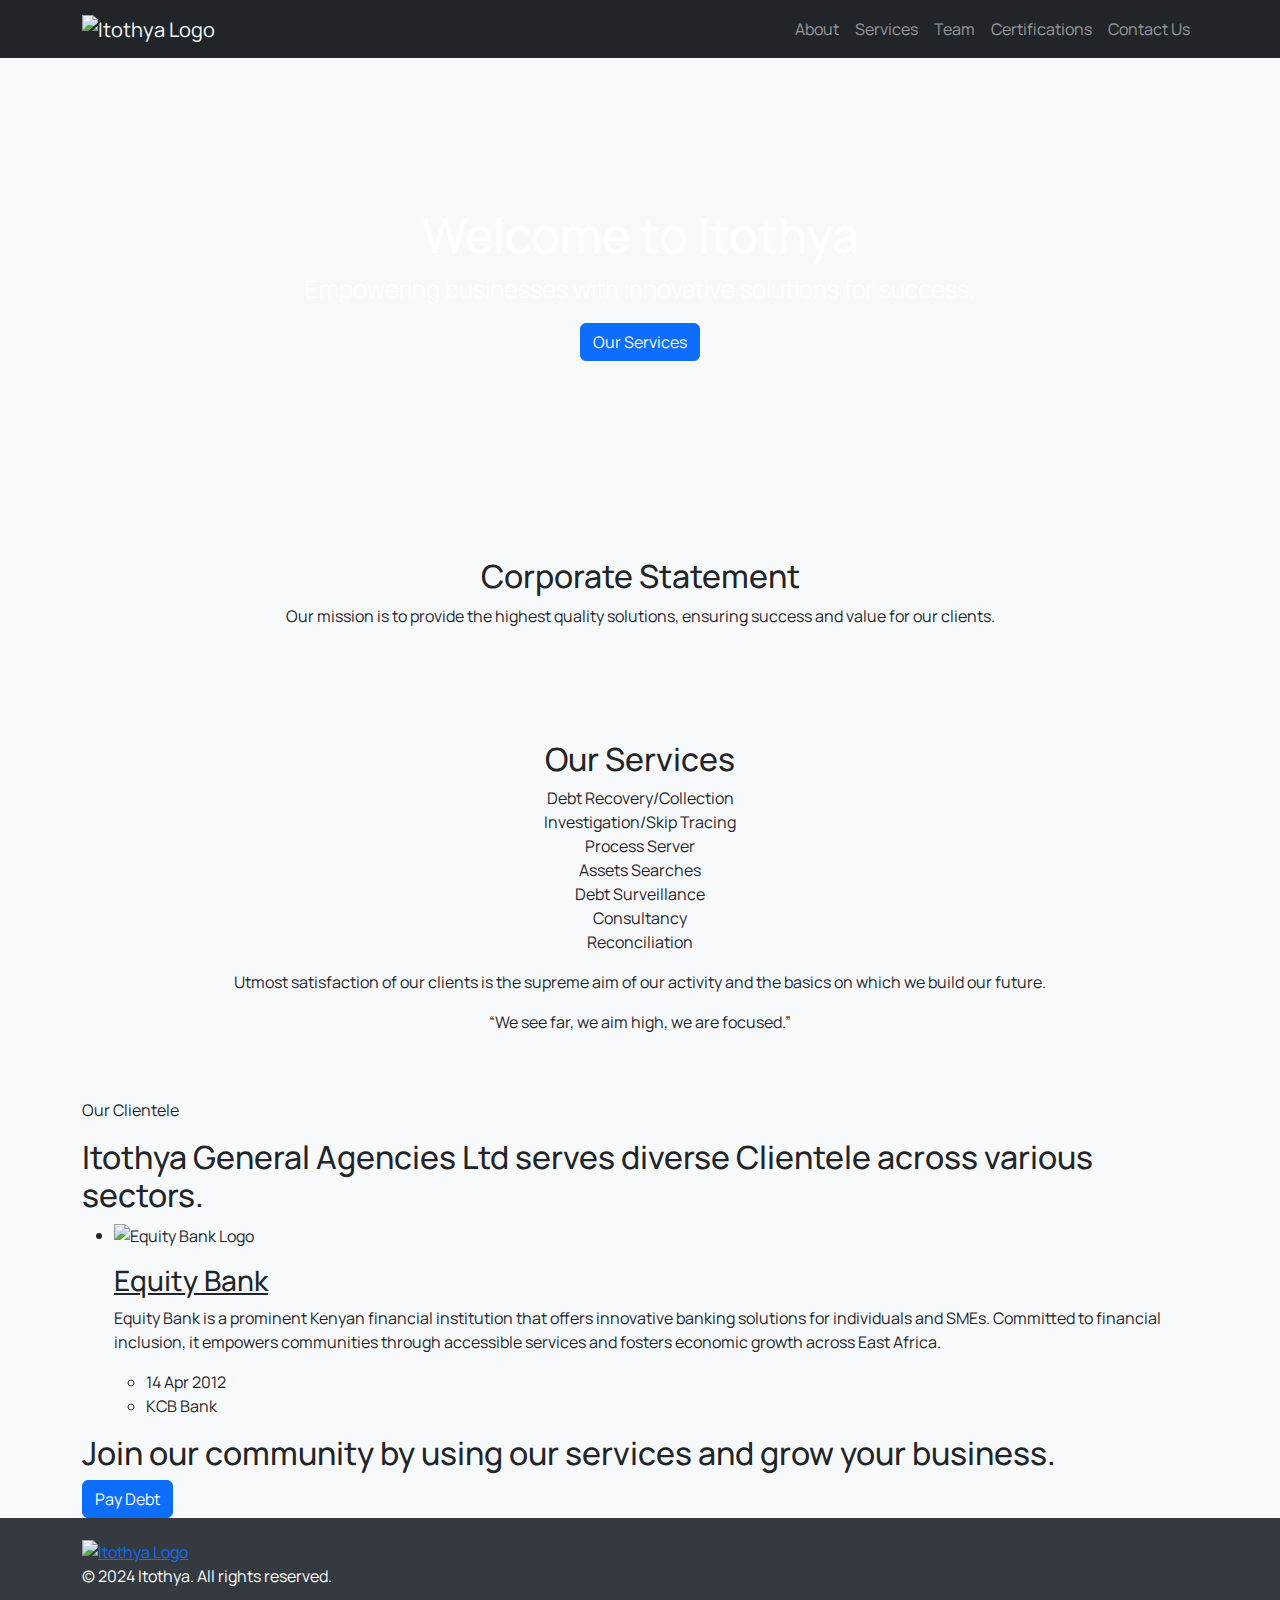
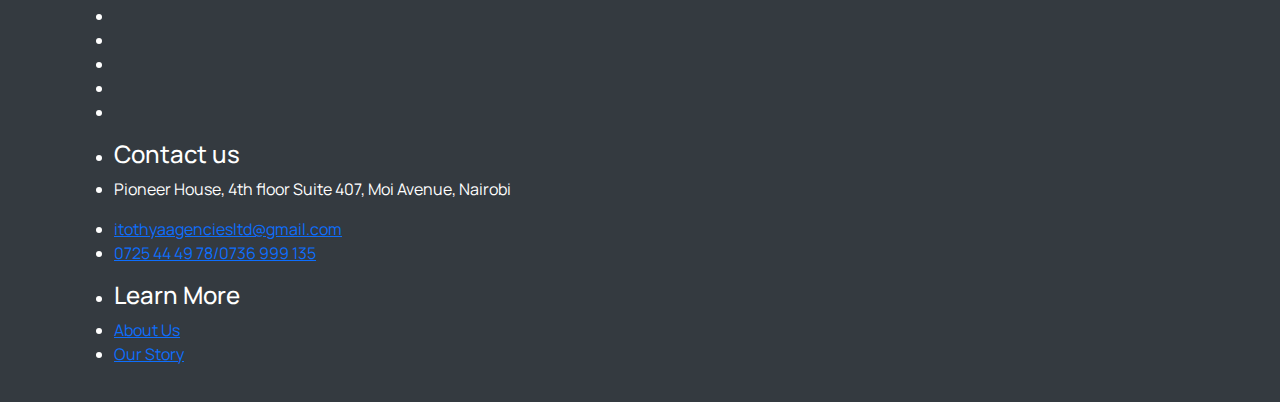
==== src/index.html @ 4e0463bd "adds js and css" ====
<!DOCTYPE html>
<html lang="en">
<head>
  <meta charset="UTF-8">
  <meta name="viewport" content="width=device-width, initial-scale=1.0">
  <title>ITOTHYA - Home</title>
  <link href="https://cdn.jsdelivr.net/npm/bootstrap@5.3.0-alpha1/dist/css/bootstrap.min.css" rel="stylesheet">
  <link rel="icon" href="./assets/Itothyalogo.png"> <!-- Corrected the icon reference -->
  
  <link rel="preconnect" href="https://fonts.googleapis.com">
  <link rel="preconnect" href="https://fonts.gstatic.com" crossorigin>
  <link href="https://fonts.googleapis.com/css2?family=Manrope:wght@500;700&display=swap" rel="stylesheet">
  <link rel="stylesheet" href="style.css">
  
</head>
<body>
  
  <!-- Navigation -->
  <nav class="navbar navbar-expand-lg navbar-dark bg-dark">
    <div class="container">
      <a class="navbar-brand" href="index.html">
        <img src="./assets/Itothyalogo.png" width="150" height="50" alt="Itothya Logo"> <!-- Adjust the logo size -->
      </a>
      <button class="navbar-toggler" type="button" data-bs-toggle="collapse" data-bs-target="#navbarNav" aria-controls="navbarNav" aria-expanded="false" aria-label="Toggle navigation">
        <span class="navbar-toggler-icon"></span>
      </button>
      <div class="collapse navbar-collapse" id="navbarNav">
        <ul class="navbar-nav ms-auto">
          <li class="nav-item"><a class="nav-link" href="about.html">About</a></li>
          <li class="nav-item"><a class="nav-link" href="services.html">Services</a></li>
          <li class="nav-item"><a class="nav-link" href="team.html">Team</a></li>
          <li class="nav-item"><a class="nav-link" href="certifications.html">Certifications</a></li>
          <li class="nav-item"><a class="nav-link" href="contact.html">Contact Us</a></li>
        </ul>
      </div>
    </div>
  </nav>

  <!-- Hero Section -->
  <section class="hero text-center">
    <div class="container py-5">
      <h1>Welcome to Itothya</h1>
      <p class="lead">Empowering businesses with innovative solutions for success.</p>
      <a href="services.html" class="btn btn-primary">Our Services</a>
    </div>
  </section>
  
  <!-- Corporate Statement Section -->
  <section class="corporate-statement py-5 text-center">
    <div class="container">
      <h2>Corporate Statement</h2>
      <p>Our mission is to provide the highest quality solutions, ensuring success and value for our clients.</p>
    </div>
  </section>

  <!-- Services Section -->
  <section class="services py-5">
    <div class="container text-center">
      <h2>Our Services</h2>
      <ul class="list-unstyled">
        <li>Debt Recovery/Collection</li>
        <li>Investigation/Skip Tracing</li>
        <li>Process Server</li>
        <li>Assets Searches</li>
        <li>Debt Surveillance</li>
        <li>Consultancy</li>
        <li>Reconciliation</li>
      </ul>
      <p class="motto">Utmost satisfaction of our clients is the supreme aim of our activity and the basics on which we build our future.</p>
      <p class="quote">“We see far, we aim high, we are focused.”</p>
    </div>
  </section>

  <!-- Clientele Section -->
  <section class="section project" aria-labelledby="project-label">
    <div class="container">
      <p class="section-subtitle" id="project-label">Our Clientele</p>
      <h2 class="h2 section-title">
        Itothya General Agencies Ltd serves diverse Clientele across various sectors.
      </h2>
      <ul class="grid-list">
        <!-- Repeated client card structure for each client -->
        <li>
          <div class="project-card">
            <figure class="card-banner img-holder" style="--width: 560; --height: 350;">
              <img src="./assets/equity.png" width="560" height="350" loading="lazy"
                alt="Equity Bank Logo" class="img-cover">
            </figure>
            <div class="card-content">
              <h3 class="h3">
                <a href="#" class="card-title">Equity Bank</a>
              </h3>
              <p class="card-text">
                Equity Bank is a prominent Kenyan financial institution that offers innovative banking solutions for individuals and SMEs. Committed to financial inclusion, it empowers communities through accessible services and fosters economic growth across East Africa.
              </p>
              <ul class="card-meta-list">
                <li class="card-meta-item">
                  <ion-icon name="calendar-outline" aria-hidden="true"></ion-icon>
                  <time class="meta-text" datetime="2012-04-14">14 Apr 2012</time>
                </li>
                <li class="card-meta-item">
                  <ion-icon name="document-text-outline" aria-hidden="true"></ion-icon>
                  <span class="meta-text">KCB Bank</span>
                </li>
              </ul>
            </div>
          </div>
        </li>
        <!-- Repeat similar structure for KCB Bank and JamiiBora -->
      </ul>
    </div>
  </section>

  <!-- Call to Action Section -->
  <section class="cta" aria-label="call to action">
    <div class="container">
      <h2 class="h2 section-title">
        Join our community by using our services and grow your business.
      </h2>
      <a href="#" class="btn btn-primary">Pay Debt</a>
    </div>
  </section>

  <!-- Footer -->
  <footer class="footer">
    <div class="container grid-list">
      <div class="footer-brand">
        <a href="#" class="logo">
          <img src="./assets/Itothyalogo.png" width="150" height="50" alt="Itothya Logo">
        </a>
        <p class="footer-text">
          &copy; 2024 Itothya. All rights reserved.
        </p>
        <ul class="social-list">
          <li><a href="#" class="social-link"><ion-icon name="logo-facebook"></ion-icon></a></li>
          <li><a href="#" class="social-link"><ion-icon name="logo-twitter"></ion-icon></a></li>
          <li><a href="#" class="social-link"><ion-icon name="logo-dribbble"></ion-icon></a></li>
          <li><a href="#" class="social-link"><ion-icon name="logo-instagram"></ion-icon></a></li>
          <li><a href="#" class="social-link"><ion-icon name="logo-youtube"></ion-icon></a></li>
        </ul>
      </div>
      <ul class="footer-list">
        <li><p class="h4 footer-list-title">Contact us</p></li>
        <li><address class="footer-text">Pioneer House, 4th floor Suite 407, Moi Avenue, Nairobi</address></li>
        <li><a href="mailto:itothyaagenciesltd@gmail.com" class="footer-link">itothyaagenciesltd@gmail.com</a></li>
        <li><a href="tel:0725 44 49 78/0736 999 135" class="footer-link">0725 44 49 78/0736 999 135</a></li>
      </ul>
      <ul class="footer-list">
        <li><p class="h4 footer-list-title">Learn More</p></li>
        <li><a href="#" class="footer-link">About Us</a></li>
        <li><a href="#" class="footer-link">Our Story</a
---- src/style.css ----
/* Inline styles for demonstration. You can move these to your style.css */
    body {
      font-family: 'Manrope', sans-serif;
      background-color: #f8f9fa;
    }
    .hero {
      background-image: url('./assets/Debt-Collections.jpg'); /* Ensure the image path is correct */
      background-size: cover;
      background-position: center;
      color: #ffffff;
      padding: 100px 0; /* Increased padding for better visibility */
    }
    .hero h1 {
      font-size: 3rem; /* Increase the font size for the hero heading */
    }
    .hero p {
      font-size: 1.5rem; /* Increase the font size for the hero text */
    }
    .footer {
      background-color: #343a40;
      color: #ffffff;
      padding: 20px 0;
    }
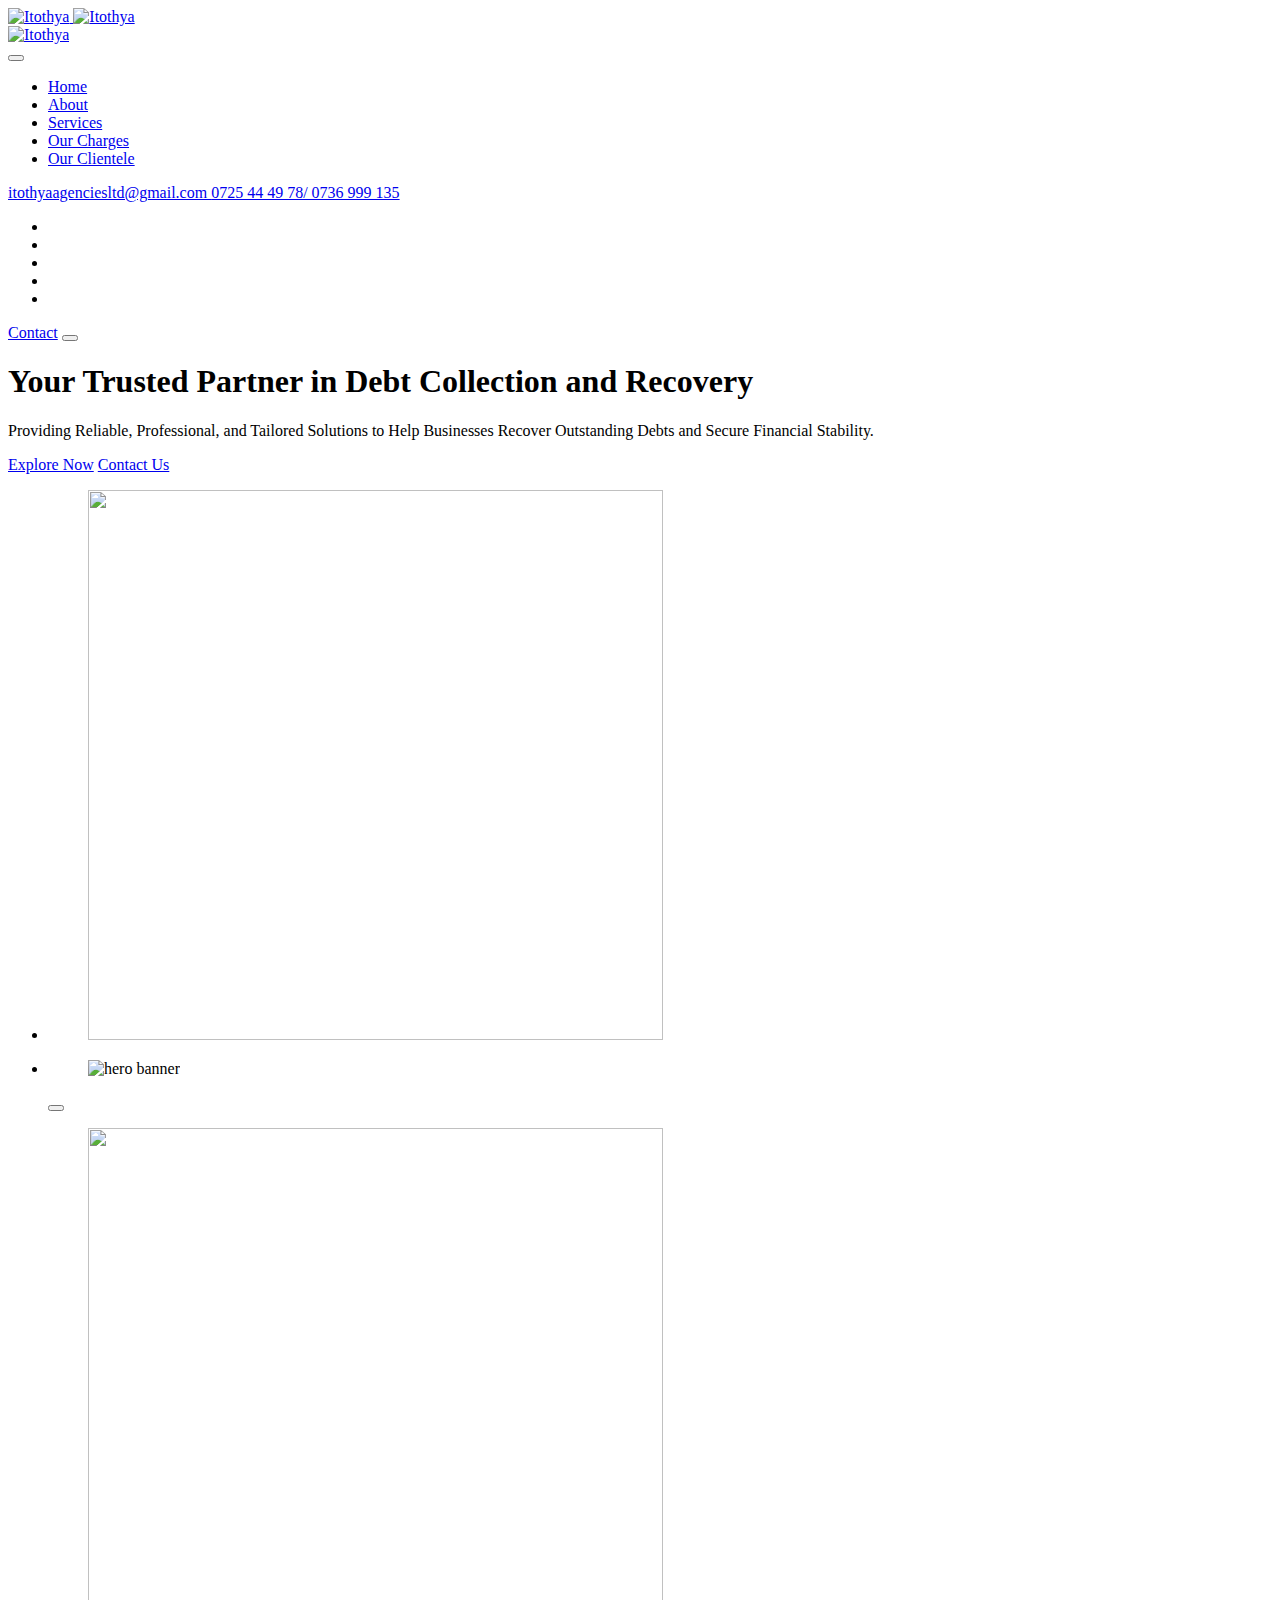
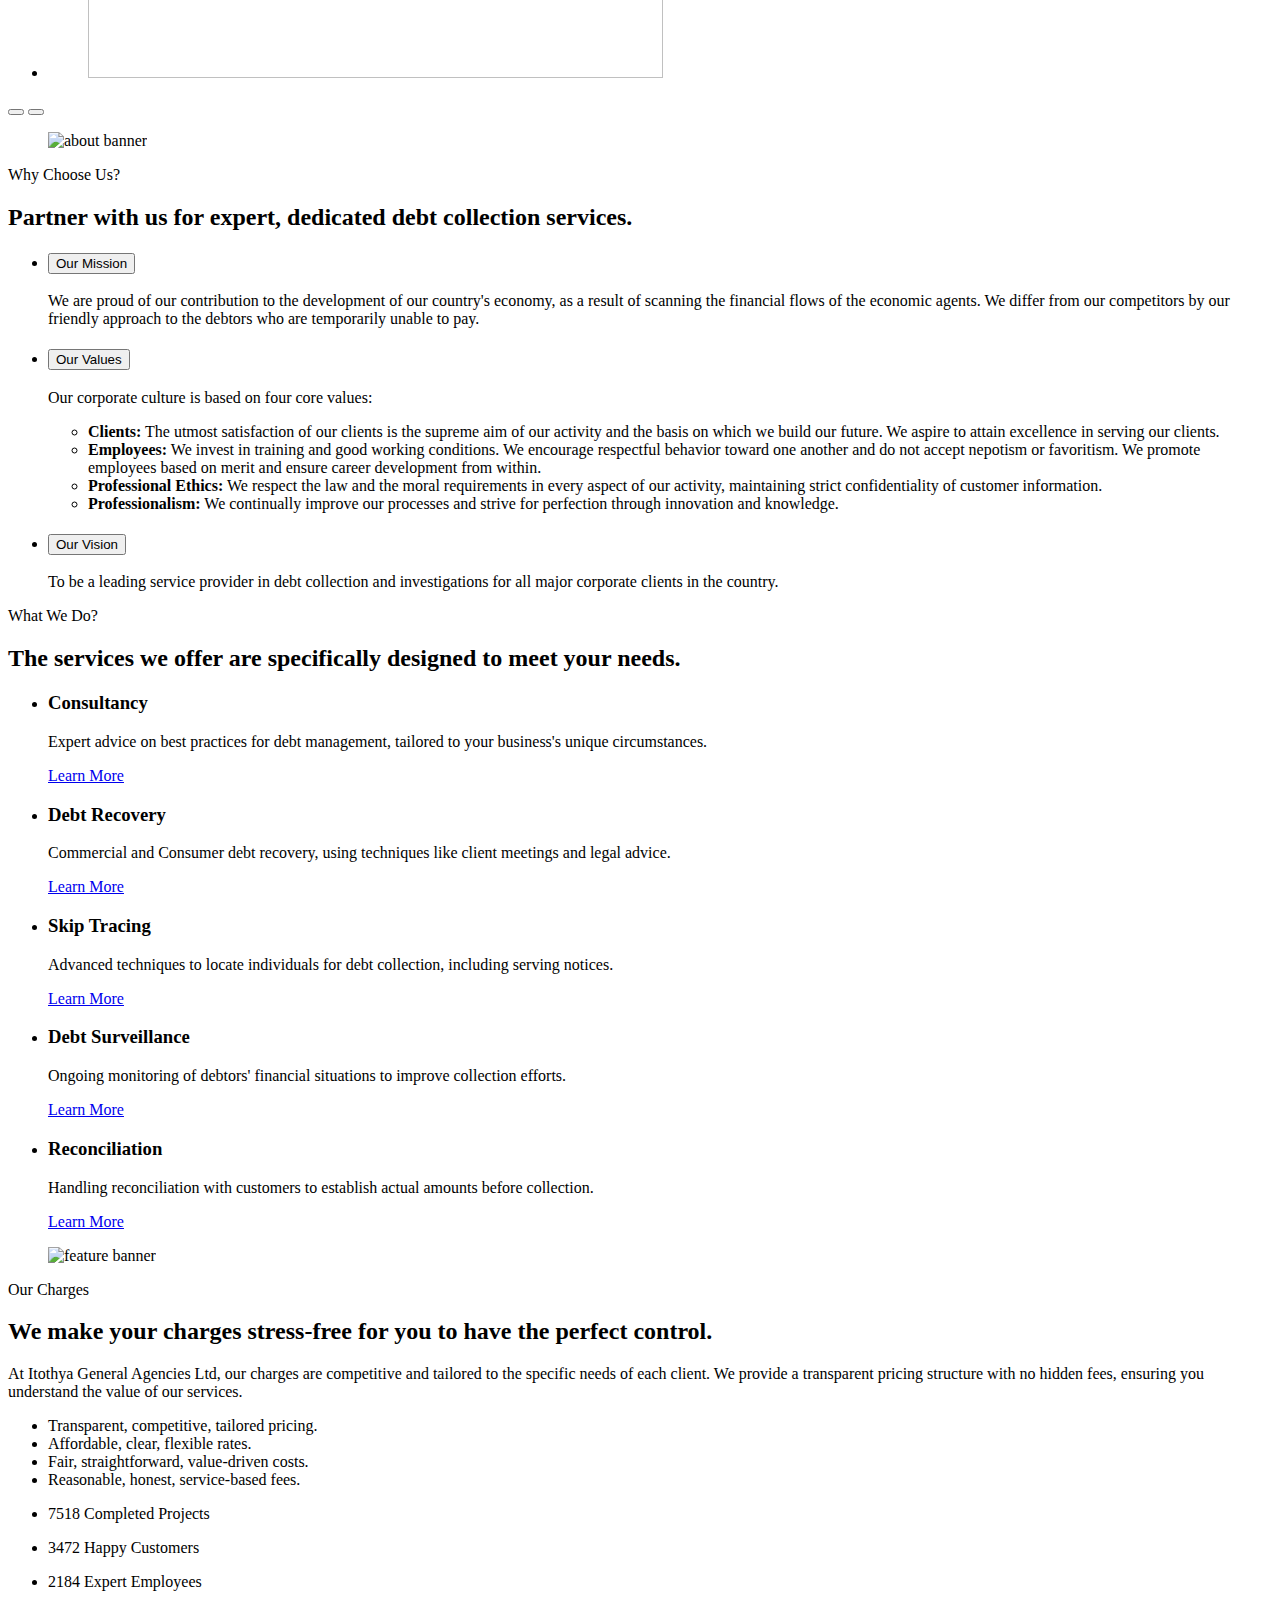
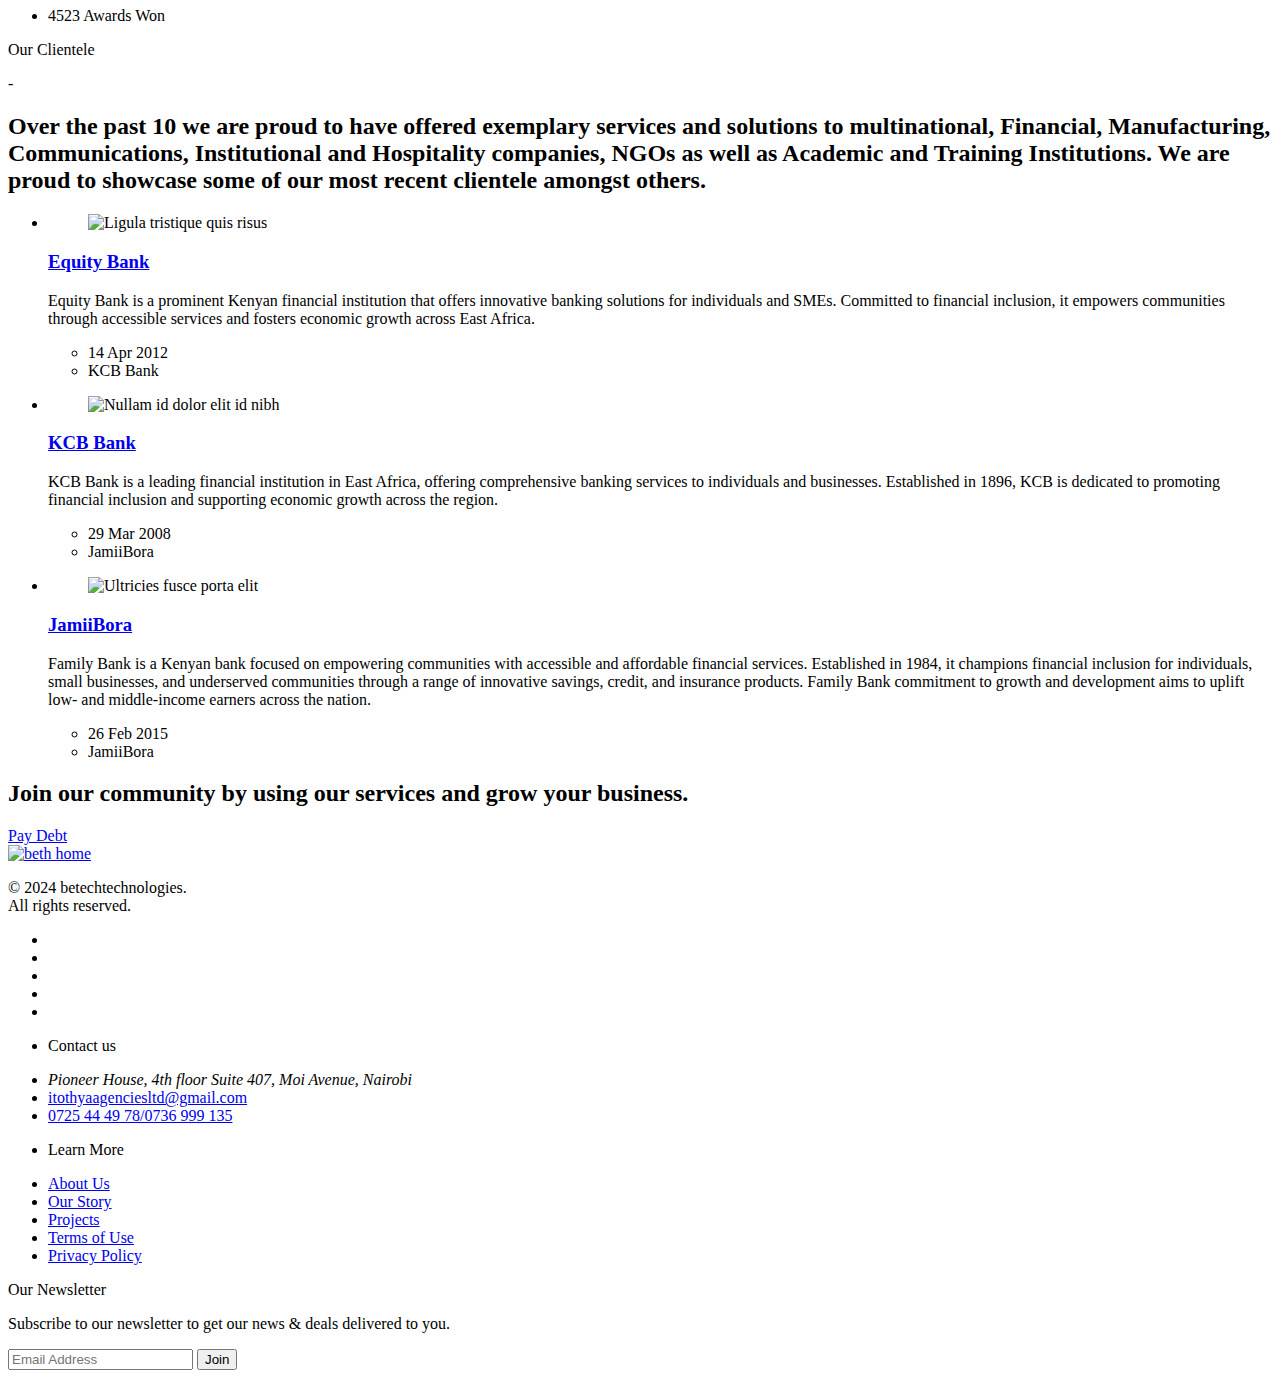
==== commit 777b0ed9: "renames html file" ====
--- a/src/index.html
+++ b/src/index.html
@@ -1,151 +1,847 @@
 <!DOCTYPE html>
 <html lang="en">
+
 <head>
   <meta charset="UTF-8">
+  <meta http-equiv="X-UA-Compatible" content="IE=edge">
   <meta name="viewport" content="width=device-width, initial-scale=1.0">
-  <title>ITOTHYA - Home</title>
-  <link href="https://cdn.jsdelivr.net/npm/bootstrap@5.3.0-alpha1/dist/css/bootstrap.min.css" rel="stylesheet">
-  <link rel="icon" href="./assets/Itothyalogo.png"> <!-- Corrected the icon reference -->
-  
+
+  <!-- 
+    - primary meta tags
+  -->
+  <title>ITOTHYA</title>
+  <meta name="title" content="Itothya Company">
+  <meta name="description" content="This is a Debt Agency html template made by  betechtechnologies">
+
+  <!-- 
+    - favicon
+  -->
+  <link rel="Company-icon" href="./assets/Itothyalogo (4).png" type="image/png">
+
+  <!-- 
+    - google font link
+  -->
   <link rel="preconnect" href="https://fonts.googleapis.com">
   <link rel="preconnect" href="https://fonts.gstatic.com" crossorigin>
   <link href="https://fonts.googleapis.com/css2?family=Manrope:wght@500;700&display=swap" rel="stylesheet">
-  <link rel="stylesheet" href="style.css">
-  
+
+  <!-- 
+    - custom css link
+  -->
+  <link rel="stylesheet" href="src/styles.css">
+  <!-- 
+    - preload images
+  -->
+  <!-- Preload your own images -->
+<link rel="preload" as="image" href="assets/home-1.webp">
+<link rel="preload" as="image" href="assets/Itothyalogo (4).png">
+<link rel="preload" as="image" href="assets/Debt-Collections.jpg">
+
+
 </head>
+
 <body>
-  
-  <!-- Navigation -->
-  <nav class="navbar navbar-expand-lg navbar-dark bg-dark">
+
+  <!-- 
+    - #HEADER
+  -->
+
+  <header class="header" data-header>
     <div class="container">
-      <a class="navbar-brand" href="index.html">
-        <img src="./assets/Itothyalogo.png" width="150" height="50" alt="Itothya Logo"> <!-- Adjust the logo size -->
-      </a>
-      <button class="navbar-toggler" type="button" data-bs-toggle="collapse" data-bs-target="#navbarNav" aria-controls="navbarNav" aria-expanded="false" aria-label="Toggle navigation">
-        <span class="navbar-toggler-icon"></span>
+
+        <a href="#" class="logo">
+            <img src="assets/Itothyalogo (4).png" width="274" height="224" alt="Itothya" class="logo-light">
+            <img src="assets/Itothyalogo (4).png" width="274" height="224" alt="Itothya" class="logo-dark">
+          </a>
+          
+          <nav class="navbar" data-navbar>
+            <div class="navbar-top">
+              <a href="#" class="logo">
+                <img src="assets/Itothyalogo (4).png" width="74" height="24" alt="Itothya">
+              </a>
+            </div>
+          </nav>
+          
+
+          <button class="nav-close-btn" aria-label="close menu" data-nav-toggler>
+            <ion-icon name="close-outline" aria-hidden="true"></ion-icon>
+          </button>
+        </div>
+
+        <ul class="navbar-list">
+
+          <li>
+            <a href="#" class="navbar-link">Home</a>
+          </li>
+          <li>
+            <a href="#" class="navbar-link">About</a>
+          </li>
+
+          <li>
+            <a href="#" class="navbar-link">Services</a>
+          </li>
+
+          <li>
+            <a href="#" class="navbar-link">Our Charges</a>
+          </li>
+          <li>
+            <a href="#" class="navbar-link">Our Clientele</a>
+          </li>
+
+        </ul>
+
+        <div class="wrapper">
+          <a href="mailto:itothyaagenciesltd@gmail.com " class="contact-link"> itothyaagenciesltd@gmail.com </a>
+
+          <a href="0725 44 49 78, 0736 999 135  " class="contact-link">0725 44 49 78/ 0736 999 135 </a>
+        </div>
+
+        <ul class="social-list">
+
+          <li>
+            <a href="#" class="social-link">
+              <ion-icon name="logo-twitter"></ion-icon>
+            </a>
+          </li>
+
+          <li>
+            <a href="#" class="social-link">
+              <ion-icon name="logo-facebook"></ion-icon>
+            </a>
+          </li>
+
+          <li>
+            <a href="#" class="social-link">
+              <ion-icon name="logo-dribbble"></ion-icon>
+            </a>
+          </li>
+
+          <li>
+            <a href="#" class="social-link">
+              <ion-icon name="logo-instagram"></ion-icon>
+            </a>
+          </li>
+
+          <li>
+            <a href="#" class="social-link">
+              <ion-icon name="logo-youtube"></ion-icon>
+            </a>
+          </li>
+
+        </ul>
+
+      </nav>
+
+      <a href="#" class="btn btn-primary">Contact</a>
+
+      <button class="nav-open-btn" aria-label="open menu" data-nav-toggler>
+        <ion-icon name="menu-outline" aria-hidden="true"></ion-icon>
       </button>
-      <div class="collapse navbar-collapse" id="navbarNav">
-        <ul class="navbar-nav ms-auto">
-          <li class="nav-item"><a class="nav-link" href="about.html">About</a></li>
-          <li class="nav-item"><a class="nav-link" href="services.html">Services</a></li>
-          <li class="nav-item"><a class="nav-link" href="team.html">Team</a></li>
-          <li class="nav-item"><a class="nav-link" href="certifications.html">Certifications</a></li>
-          <li class="nav-item"><a class="nav-link" href="contact.html">Contact Us</a></li>
-        </ul>
-      </div>
+
+      <div class="overlay" data-nav-toggler data-overlay></div>
+
     </div>
-  </nav>
-
-  <!-- Hero Section -->
-  <section class="hero text-center">
-    <div class="container py-5">
-      <h1>Welcome to Itothya</h1>
-      <p class="lead">Empowering businesses with innovative solutions for success.</p>
-      <a href="services.html" class="btn btn-primary">Our Services</a>
-    </div>
-  </section>
-  
-  <!-- Corporate Statement Section -->
-  <section class="corporate-statement py-5 text-center">
-    <div class="container">
-      <h2>Corporate Statement</h2>
-      <p>Our mission is to provide the highest quality solutions, ensuring success and value for our clients.</p>
-    </div>
-  </section>
-
-  <!-- Services Section -->
-  <section class="services py-5">
-    <div class="container text-center">
-      <h2>Our Services</h2>
-      <ul class="list-unstyled">
-        <li>Debt Recovery/Collection</li>
-        <li>Investigation/Skip Tracing</li>
-        <li>Process Server</li>
-        <li>Assets Searches</li>
-        <li>Debt Surveillance</li>
-        <li>Consultancy</li>
-        <li>Reconciliation</li>
-      </ul>
-      <p class="motto">Utmost satisfaction of our clients is the supreme aim of our activity and the basics on which we build our future.</p>
-      <p class="quote">“We see far, we aim high, we are focused.”</p>
-    </div>
-  </section>
-
-  <!-- Clientele Section -->
-  <section class="section project" aria-labelledby="project-label">
-    <div class="container">
-      <p class="section-subtitle" id="project-label">Our Clientele</p>
-      <h2 class="h2 section-title">
-        Itothya General Agencies Ltd serves diverse Clientele across various sectors.
-      </h2>
-      <ul class="grid-list">
-        <!-- Repeated client card structure for each client -->
-        <li>
-          <div class="project-card">
-            <figure class="card-banner img-holder" style="--width: 560; --height: 350;">
-              <img src="./assets/equity.png" width="560" height="350" loading="lazy"
-                alt="Equity Bank Logo" class="img-cover">
-            </figure>
-            <div class="card-content">
-              <h3 class="h3">
-                <a href="#" class="card-title">Equity Bank</a>
-              </h3>
-              <p class="card-text">
-                Equity Bank is a prominent Kenyan financial institution that offers innovative banking solutions for individuals and SMEs. Committed to financial inclusion, it empowers communities through accessible services and fosters economic growth across East Africa.
-              </p>
-              <ul class="card-meta-list">
-                <li class="card-meta-item">
-                  <ion-icon name="calendar-outline" aria-hidden="true"></ion-icon>
-                  <time class="meta-text" datetime="2012-04-14">14 Apr 2012</time>
+  </header>
+
+
+
+
+
+  <main>
+    <article>
+
+      <!-- 
+        - #HERO
+      -->
+
+      <section class="section hero has-bg-image" aria-label="home"
+        style="background-image: url('./Assests/background.jpeg')">
+        <div class="container">
+
+          <div class="hero-content">
+
+            <h1 class="h1 hero-title">Your Trusted Partner in Debt Collection and Recovery</h1>
+
+            <p class="hero-text">
+              Providing Reliable, Professional, and Tailored Solutions to Help Businesses Recover Outstanding
+               Debts and Secure Financial Stability.
+
+            </p>
+
+            <div class="btn-wrapper">
+
+              <a href="#" class="btn btn-primary">Explore Now</a>
+
+              <a href="#" class="btn btn-outline">Contact Us</a>
+
+            </div>
+
+          </div>
+
+          <div class="hero-slider" data-slider>
+
+            <div class="slider-inner">
+              <ul class="slider-container" data-slider-container>
+
+                <li class="slider-item">
+
+                  <figure class="img-holder" style="--width: 575; --height: 550;">
+                    <img src="assets/Itothyalogo (4).png" width="575" height="550" alt="" class="img-cover">
+                  </figure>
+
                 </li>
-                <li class="card-meta-item">
-                  <ion-icon name="document-text-outline" aria-hidden="true"></ion-icon>
-                  <span class="meta-text">KCB Bank</span>
+
+                <li class="slider-item">
+
+                  <div class="hero-card">
+                    <figure class="img-holder" style="--width: 575; --height: 550;">
+                      <img src="assets/DEBT-COLL-SOLUTION-300x94.jpg" width="575" height="550" alt="hero banner"
+                        class="img-cover">
+                    </figure>
+
+                    <button class="play-btn" aria-label="play adex intro">
+                      <ion-icon name="play" aria-hidden="true"></ion-icon>
+                    </button>
+                  </div>
+
                 </li>
+
+                <li class="slider-item">
+
+                  <figure class="img-holder" style="--width: 575; --height: 550;">
+                    <img src="assets/Debt-Collections.jpg" width="575" height="550" alt="" class="img-cover">
+                  </figure>
+
+                </li>
+
               </ul>
             </div>
+
+            <button class="slider-btn prev" aria-label="slide to previous" data-slider-prev>
+              <ion-icon name="arrow-back"></ion-icon>
+            </button>
+
+            <button class="slider-btn next" aria-label="slide to next" data-slider-next>
+              <ion-icon name="arrow-forward"></ion-icon>
+            </button>
+
           </div>
-        </li>
-        <!-- Repeat similar structure for KCB Bank and JamiiBora -->
+
+        </div>
+      </section>
+
+      <!-- 
+        - #ABOUT
+      -->
+
+      <section class="about" aria-labelledby="about-label">
+        <div class="container">
+
+          <figure class="about-banner">
+            <img src="assets/Debt-Collections.jpg" width="800" height="580" loading="lazy" alt="about banner"
+              class="w-100">
+          </figure>
+
+          <div class="about-content">
+
+            <p class="section-subtitle" id="about-label">Why Choose Us?</p>
+
+            <h2 class="h2 section-title">
+              Partner with us for expert, dedicated debt collection services.
+            </h2>
+    
+            <ul>
+    
+              <li class="about-item">
+                <div class="accordion-card expanded" data-accordion>
+    
+                  <h3 class="card-title">
+                    <button class="accordion-btn" data-accordion-btn>
+                      <ion-icon name="chevron-down-outline" aria-hidden="true" class="down"></ion-icon>
+                      <span class="span h5">Our Mission</span>
+                    </button>
+                  </h3>
+    
+                  <p class="accordion-content">
+                    We are proud of our contribution to the development of our country's economy, as a result of scanning the financial flows of the economic agents. We differ from our competitors by our friendly approach to the debtors who are temporarily unable to pay.
+                  </p>
+                </div>
+              </li>
+    
+              <li class="about-item">
+                <div class="accordion-card" data-accordion>
+    
+                  <h3 class="card-title">
+                    <button class="accordion-btn" data-accordion-btn>
+                      <ion-icon name="chevron-down-outline" aria-hidden="true" class="down"></ion-icon>
+                      <span class="span h5">Our Values</span>
+                    </button>
+                  </h3>
+    
+                  <p class="accordion-content">
+                    Our corporate culture is based on four core values: 
+                    <ul>
+                      <li><strong>Clients:</strong> The utmost satisfaction of our clients is the supreme aim of our activity and the basis on which we build our future. We aspire to attain excellence in serving our clients.</li>
+                      <li><strong>Employees:</strong> We invest in training and good working conditions. We encourage respectful behavior toward one another and do not accept nepotism or favoritism. We promote employees based on merit and ensure career development from within.</li>
+                      <li><strong>Professional Ethics:</strong> We respect the law and the moral requirements in every aspect of our activity, maintaining strict confidentiality of customer information.</li>
+                      <li><strong>Professionalism:</strong> We continually improve our processes and strive for perfection through innovation and knowledge.</li>
+                    </ul>
+                  </p>
+                </div>
+              </li>
+    
+              <li class="about-item">
+                <div class="accordion-card" data-accordion>
+    
+                  <h3 class="card-title">
+                    <button class="accordion-btn" data-accordion-btn>
+                      <ion-icon name="chevron-down-outline" aria-hidden="true" class="down"></ion-icon>
+                      <span class="span h5">Our Vision</span>
+                    </button>
+                  </h3>
+    
+                  <p class="accordion-content">
+                    To be a leading service provider in debt collection and investigations for all major corporate clients in the country.
+                  </p>
+    
+                </div>
+              </li>
+    
+            </ul>
+    
+          </div>
+
+        </div>
+      </section>
+
+
+
+      <!-- Services Section -->
+  <section class="section service" aria-labelledby="service-label" style="background-image: url('./assets/background.jpg'); background-size: cover; background-position: center;">
+    <div class="container text-light py-5">
+      <p class="section-subtitle" id="service-label">What We Do?</p>
+      <h2 class="h2 section-title">The services we offer are specifically designed to meet your needs.</h2>
+      <ul class="grid-list row">
+
+        <li class="col-md-4 mb-4">
+          <div class="service-card">
+            <div class="card-icon">
+              <ion-icon name="call-outline" aria-hidden="true"></ion-icon>
+            </div>
+            <h3 class="h4 card-title">Consultancy</h3>
+            <p class="card-text">Expert advice on best practices for debt management, tailored to your business's unique circumstances.</p>
+            <a href="#" class="btn-text">Learn More <ion-icon name="arrow-forward-outline" aria-hidden="true"></ion-icon></a>
+          </div>
+        </li>
+
+        <li class="col-md-4 mb-4">
+          <div class="service-card">
+            <div class="card-icon">
+              <ion-icon name="shield-checkmark-outline" aria-hidden="true"></ion-icon>
+            </div>
+            <h3 class="h4 card-title">Debt Recovery</h3>
+            <p class="card-text">Commercial and Consumer debt recovery, using techniques like client meetings and legal advice.</p>
+            <a href="#" class="btn-text">Learn More <ion-icon name="arrow-forward-outline" aria-hidden="true"></ion-icon></a>
+          </div>
+        </li>
+
+        <li class="col-md-4 mb-4">
+          <div class="service-card">
+            <div class="card-icon">
+              <ion-icon name="cloud-download-outline" aria-hidden="true"></ion-icon>
+            </div>
+            <h3 class="h4 card-title">Skip Tracing</h3>
+            <p class="card-text">Advanced techniques to locate individuals for debt collection, including serving notices.</p>
+            <a href="#" class="btn-text">Learn More <ion-icon name="arrow-forward-outline" aria-hidden="true"></ion-icon></a>
+          </div>
+        </li>
+
+        <li class="col-md-4 mb-4">
+          <div class="service-card">
+            <div class="card-icon">
+              <ion-icon name="pie-chart-outline" aria-hidden="true"></ion-icon>
+            </div>
+            <h3 class="h4 card-title">Debt Surveillance</h3>
+            <p class="card-text">Ongoing monitoring of debtors' financial situations to improve collection efforts.</p>
+            <a href="#" class="btn-text">Learn More <ion-icon name="arrow-forward-outline" aria-hidden="true"></ion-icon></a>
+          </div>
+        </li>
+
+        <li class="col-md-4 mb-4">
+          <div class="service-card">
+            <div class="card-icon">
+              <ion-icon name="documents-outline" aria-hidden="true"></ion-icon>
+            </div>
+            <h3 class="h4 card-title">Reconciliation</h3>
+            <p class="card-text">Handling reconciliation with customers to establish actual amounts before collection.</p>
+            <a href="#" class="btn-text">Learn More <ion-icon name="arrow-forward-outline" aria-hidden="true"></ion-icon></a>
+          </div>
+        </li>
       </ul>
     </div>
   </section>
 
-  <!-- Call to Action Section -->
-  <section class="cta" aria-label="call to action">
-    <div class="container">
-      <h2 class="h2 section-title">
-        Join our community by using our services and grow your business.
-      </h2>
-      <a href="#" class="btn btn-primary">Pay Debt</a>
-    </div>
-  </section>
-
-  <!-- Footer -->
+
+
+
+
+     
+
+                  
+
+
+
+
+
+      <!-- 
+        - #Our Charges
+      -->
+
+      <section class="section feature" aria-labelledby="feature-label">
+        <div class="container">
+
+          <figure class="feature-banner">
+            <img src="./save-removebg-preview.png" width="800" height="531" loading="lazy" alt="feature banner"
+              class="w-100">
+          </figure>
+
+          <div class="feature-content">
+
+            <p class="section-subtitle" id="feautre-label">Our Charges</p>
+
+            <h2 class="h2 section-title">
+              We make your charges stress-free for you to have the perfect control.
+            </h2>
+
+            <p class="section-text">
+              At Itothya General Agencies Ltd, our charges are competitive and tailored to the specific needs of each client. 
+              We provide a transparent pricing structure with no hidden fees, ensuring you understand the value of our services.
+    
+            </p>
+
+            <ul class="feature-list">
+
+              <li>
+                <div class="feature-card">
+
+                  <div class="card-icon">
+                    <ion-icon name="checkmark" aria-hidden="true"></ion-icon>
+                  </div>
+
+                  <span class="span">
+                    Transparent, competitive, tailored pricing.
+                  </span>
+
+                </div>
+              </li>
+
+              <li>
+                <div class="feature-card">
+
+                  <div class="card-icon">
+                    <ion-icon name="checkmark" aria-hidden="true"></ion-icon>
+                  </div>
+
+                  <span class="span">
+                    Affordable, clear, flexible rates.
+                  </span>
+
+                </div>
+              </li>
+
+              <li>
+                <div class="feature-card">
+
+                  <div class="card-icon">
+                    <ion-icon name="checkmark" aria-hidden="true"></ion-icon>
+                  </div>
+
+                  <span class="span">
+                    Fair, straightforward, value-driven costs.
+                  </span>
+
+                </div>
+              </li>
+
+              <li>
+                <div class="feature-card">
+
+                  <div class="card-icon">
+                    <ion-icon name="checkmark" aria-hidden="true"></ion-icon>
+                  </div>
+
+                  <span class="span">
+                    Reasonable, honest, service-based fees.
+                  </span>
+
+                </div>
+              </li>
+
+            </ul>
+
+          </div>
+
+        </div>
+      </section>
+
+
+
+
+
+      <!-- 
+        - #Our debts collection rates
+      -->
+
+      <section class="stats" aria-label="our stats">
+        <div class="container">
+
+            <ul class="stats-card has-bg-image" style="background-image: url('assets/Commission%2BRates%2BDebt%2BAmount%2BCommission%2BRate%2B0%2B-%2B%24500%2B20%25%2B%24501%2B-%2B%242500.jpg')">
+
+            <li>
+              <p class="card-text">
+                <span class="h1">7518</span>
+
+                <spna class="span">Completed Projects</spna>
+              </p>
+            </li>
+
+            <li>
+              <p class="card-text">
+                <span class="h1">3472</span>
+
+                <spna class="span">Happy Customers</spna>
+              </p>
+            </li>
+
+            <li>
+              <p class="card-text">
+                <span class="h1">2184</span>
+
+                <spna class="span">Expert Employees</spna>
+              </p>
+            </li>
+
+            <li>
+              <p class="card-text">
+                <span class="h1">4523</span>
+
+                <spna class="span">Awards Won</spna>
+              </p>
+            </li>
+
+          </ul>
+
+        </div>
+      </section>
+
+
+
+
+
+      <!-- 
+        - #Our Clientele
+      -->
+
+      <section class="section project" aria-labelledby="project-label">
+        <div class="container">
+
+          <p class="section-subtitle" id="project-label">Our Clientele </p>
+-
+          <h2 class="h2 section-title">
+            Over the past 10 we are proud to have offered exemplary services and solutions to multinational, Financial, Manufacturing, Communications, Institutional and Hospitality companies, NGOs as well as Academic and Training Institutions.
+             We are proud to showcase some of our most recent clientele amongst others. 
+          </h2>
+
+          <ul class="grid-list">
+
+            <li>
+              <div class="project-card">
+
+                <figure class="card-banner img-holder" style="--width: 560; --height: 350;">
+                  <img src="assets/531-5313537_equity-bank-kenya-logo-hd-png-download.webp" width="560" height="350" loading="lazy"
+                    alt="Ligula tristique quis risus" class="img-cover">
+                </figure>
+
+                <div class="card-content">
+
+                  <h3 class="h3">
+                    <a href="#" class="card-title">Equity Bank</a>
+                  </h3>
+
+                  <p class="card-text">
+                    Equity Bank is a prominent Kenyan financial institution that offers innovative banking solutions for individuals and SMEs. Committed to financial inclusion, 
+                    it empowers communities through accessible services and fosters economic growth across East Africa.
+                  </p>
+
+                  <ul class="card-meta-list">
+
+                    <li class="card-meta-item">
+                      <ion-icon name="calendar-outline" aria-hidden="true"></ion-icon>
+
+                      <time class="meta-text" datetime="2012-04-14">14 Apr 2012</time>
+                    </li>
+
+                    <li class="card-meta-item">
+                      <ion-icon name="document-text-outline" aria-hidden="true"></ion-icon>
+
+                      <span class="meta-text">KCB Bank</span>
+                    </li>
+
+                  </ul>
+
+                </div>
+
+              </div>
+            </li>
+
+            <li>
+              <div class="project-card">
+
+                <figure class="card-banner img-holder" style="--width: 560; --height: 350;">
+                  <img src="assets/kcb-logo-8039CC3D07-seeklogo.com.webp" width="560" height="350" loading="lazy"
+                    alt="Nullam id dolor elit id nibh" class="img-cover">
+                </figure>
+
+                <div class="card-content">
+
+                  <h3 class="h3">
+                    <a href="#" class="card-title">KCB Bank</a>
+                  </h3>
+
+                  <p class="card-text">
+                    KCB Bank is a leading financial institution in East Africa, offering comprehensive banking services to individuals and businesses.
+                     Established in 1896, KCB is dedicated to promoting financial inclusion and supporting economic growth across the region.
+              
+                  </p>
+
+                  <ul class="card-meta-list">
+
+                    <li class="card-meta-item">
+                      <ion-icon name="calendar-outline" aria-hidden="true"></ion-icon>
+
+                      <time class="meta-text" datetime="2008-03-29">29 Mar 2008</time>
+                    </li>
+
+                    <li class="card-meta-item">
+                      <ion-icon name="document-text-outline" aria-hidden="true"></ion-icon>
+
+                      <span class="meta-text">JamiiBora</span>
+                    </li>
+
+                  </ul>
+
+                </div>
+
+              </div>
+            </li>
+
+            <li>
+              <div class="project-card">
+
+                <figure class="card-banner img-holder" style="--width: 560; --height: 350;">
+                  <img src="assets/family-bank-40-logo.webp" width="560" height="350" loading="lazy"
+                    alt="Ultricies fusce porta elit" class="img-cover">
+                </figure>
+
+                <div class="card-content">
+
+                  <h3 class="h3">
+                    <a href="#" class="card-title">JamiiBora</a>
+                  </h3>
+
+                  <p class="card-text">
+                    Family Bank is a Kenyan bank focused on empowering communities with accessible and affordable financial services. Established in 1984, it champions financial inclusion for individuals, small businesses, and underserved communities through a range of innovative savings, credit, and insurance products. Family Bank commitment to growth and development aims to uplift low- and middle-income earners across the nation.  </p>
+
+                  <ul class="card-meta-list">
+
+                    <li class="card-meta-item">
+                      <ion-icon name="calendar-outline" aria-hidden="true"></ion-icon>
+
+                      <time class="meta-text" datetime="2015-02-26">26 Feb 2015</time>
+                    </li>
+
+                    <li class="card-meta-item">
+                      <ion-icon name="document-text-outline" aria-hidden="true"></ion-icon>
+
+                      <span class="meta-text">JamiiBora</span>
+                    </li>
+
+                  </ul>
+
+                </div>
+
+              </div>
+            </li>
+
+          </ul>
+
+        </div>
+      </section>
+
+
+
+
+
+      <!-- 
+        - #CTA
+      -->
+
+      <section class="cta" aria-label="call to action">
+        <div class="container">
+
+          <h2 class="h2 section-title">
+            Join our community by using our services and grow your business.
+          </h2>
+
+          <a href="#" class="btn btn-primary">Pay Debt</a>
+
+        </div>
+      </section>
+
+    </article>
+  </main>
+
+
+
+
+
+  <!-- 
+    - #FOOTER
+  -->
+
   <footer class="footer">
     <div class="container grid-list">
+
       <div class="footer-brand">
+
         <a href="#" class="logo">
-          <img src="./assets/Itothyalogo.png" width="150" height="50" alt="Itothya Logo">
+          <img src="./Assests/Itothyalogo.png" width="74" height="24" alt="beth home">
         </a>
+
         <p class="footer-text">
-          &copy; 2024 Itothya. All rights reserved.
+          &copy; 2024 betechtechnologies. <br> All rights reserved.
         </p>
+
         <ul class="social-list">
-          <li><a href="#" class="social-link"><ion-icon name="logo-facebook"></ion-icon></a></li>
-          <li><a href="#" class="social-link"><ion-icon name="logo-twitter"></ion-icon></a></li>
-          <li><a href="#" class="social-link"><ion-icon name="logo-dribbble"></ion-icon></a></li>
-          <li><a href="#" class="social-link"><ion-icon name="logo-instagram"></ion-icon></a></li>
-          <li><a href="#" class="social-link"><ion-icon name="logo-youtube"></ion-icon></a></li>
+
+          <li>
+            <a href="#" class="social-link">
+              <ion-icon name="logo-facebook"></ion-icon>
+            </a>
+          </li>
+
+          <li>
+            <a href="#" class="social-link">
+              <ion-icon name="logo-twitter"></ion-icon>
+            </a>
+          </li>
+
+          <li>
+            <a href="#" class="social-link">
+              <ion-icon name="logo-dribbble"></ion-icon>
+            </a>
+          </li>
+
+          <li>
+            <a href="#" class="social-link">
+              <ion-icon name="logo-instagram"></ion-icon>
+            </a>
+          </li>
+
+          <li>
+            <a href="#" class="social-link">
+              <ion-icon name="logo-youtube"></ion-icon>
+            </a>
+          </li>
+
         </ul>
+
       </div>
+
       <ul class="footer-list">
-        <li><p class="h4 footer-list-title">Contact us</p></li>
-        <li><address class="footer-text">Pioneer House, 4th floor Suite 407, Moi Avenue, Nairobi</address></li>
-        <li><a href="mailto:itothyaagenciesltd@gmail.com" class="footer-link">itothyaagenciesltd@gmail.com</a></li>
-        <li><a href="tel:0725 44 49 78/0736 999 135" class="footer-link">0725 44 49 78/0736 999 135</a></li>
+
+        <li>
+          <p class="h4 footer-list-title">Contact us</p>
+        </li>
+
+        <li>
+          <address class="footer-text">
+            Pioneer House, 4th floor Suite 407, Moi Avenue, Nairobi 
+          </address>
+        </li>
+
+        <li>
+          <a href="mailto:itothyaagenciesltd@gmail.com" class="footer-link">itothyaagenciesltd@gmail.com</a>
+        </li>
+
+        <li>
+          <a href="tel:0725 44 49 78/0736 999 135" class="footer-link">0725 44 49 78/0736 999 135</a>
+        </li>
+
       </ul>
+
       <ul class="footer-list">
-        <li><p class="h4 footer-list-title">Learn More</p></li>
-        <li><a href="#" class="footer-link">About Us</a></li>
-        <li><a href="#" class="footer-link">Our Story</a
+
+        <li>
+          <p class="h4 footer-list-title">Learn More</p>
+        </li>
+
+        <li>
+          <a href="#" class="footer-link">About Us</a>
+        </li>
+
+        <li>
+          <a href="#" class="footer-link">Our Story</a>
+        </li>
+
+        <li>
+          <a href="#" class="footer-link">Projects</a>
+        </li>
+
+        <li>
+          <a href="#" class="footer-link">Terms of Use</a>
+        </li>
+
+        <li>
+          <a href="#" class="footer-link">Privacy Policy</a>
+        </li>
+
+      </ul>
+
+      <div class="footer-list">
+
+        <p class="h4 footer-list-title">Our Newsletter</p>
+
+        <p class="footer-text">
+          Subscribe to our newsletter to get our news & deals delivered to you.
+        </p>
+
+        <form action="" class="input-wrapper">
+          <input type="email" name="email_address" placeholder="Email Address" required class="input-field">
+
+          <button type="submit" class="submit-btn">Join</button>
+        </form>
+
+      </div>
+
+    </div>
+  </footer>
+
+
+
+
+
+  <!-- 
+    - custom js link
+  -->
+  <script src="src/index.js"></script>
+
+  <!-- 
+    - ionicon
+  -->
+  <script type="module" src="https://unpkg.com/ionicons@5.5.2/dist/ionicons/ionicons.esm.js"></script>
+  <script nomodule src="https://unpkg.com/ionicons@5.5.2/dist/ionicons/ionicons.js"></script>
+
+</body>
+
+</html>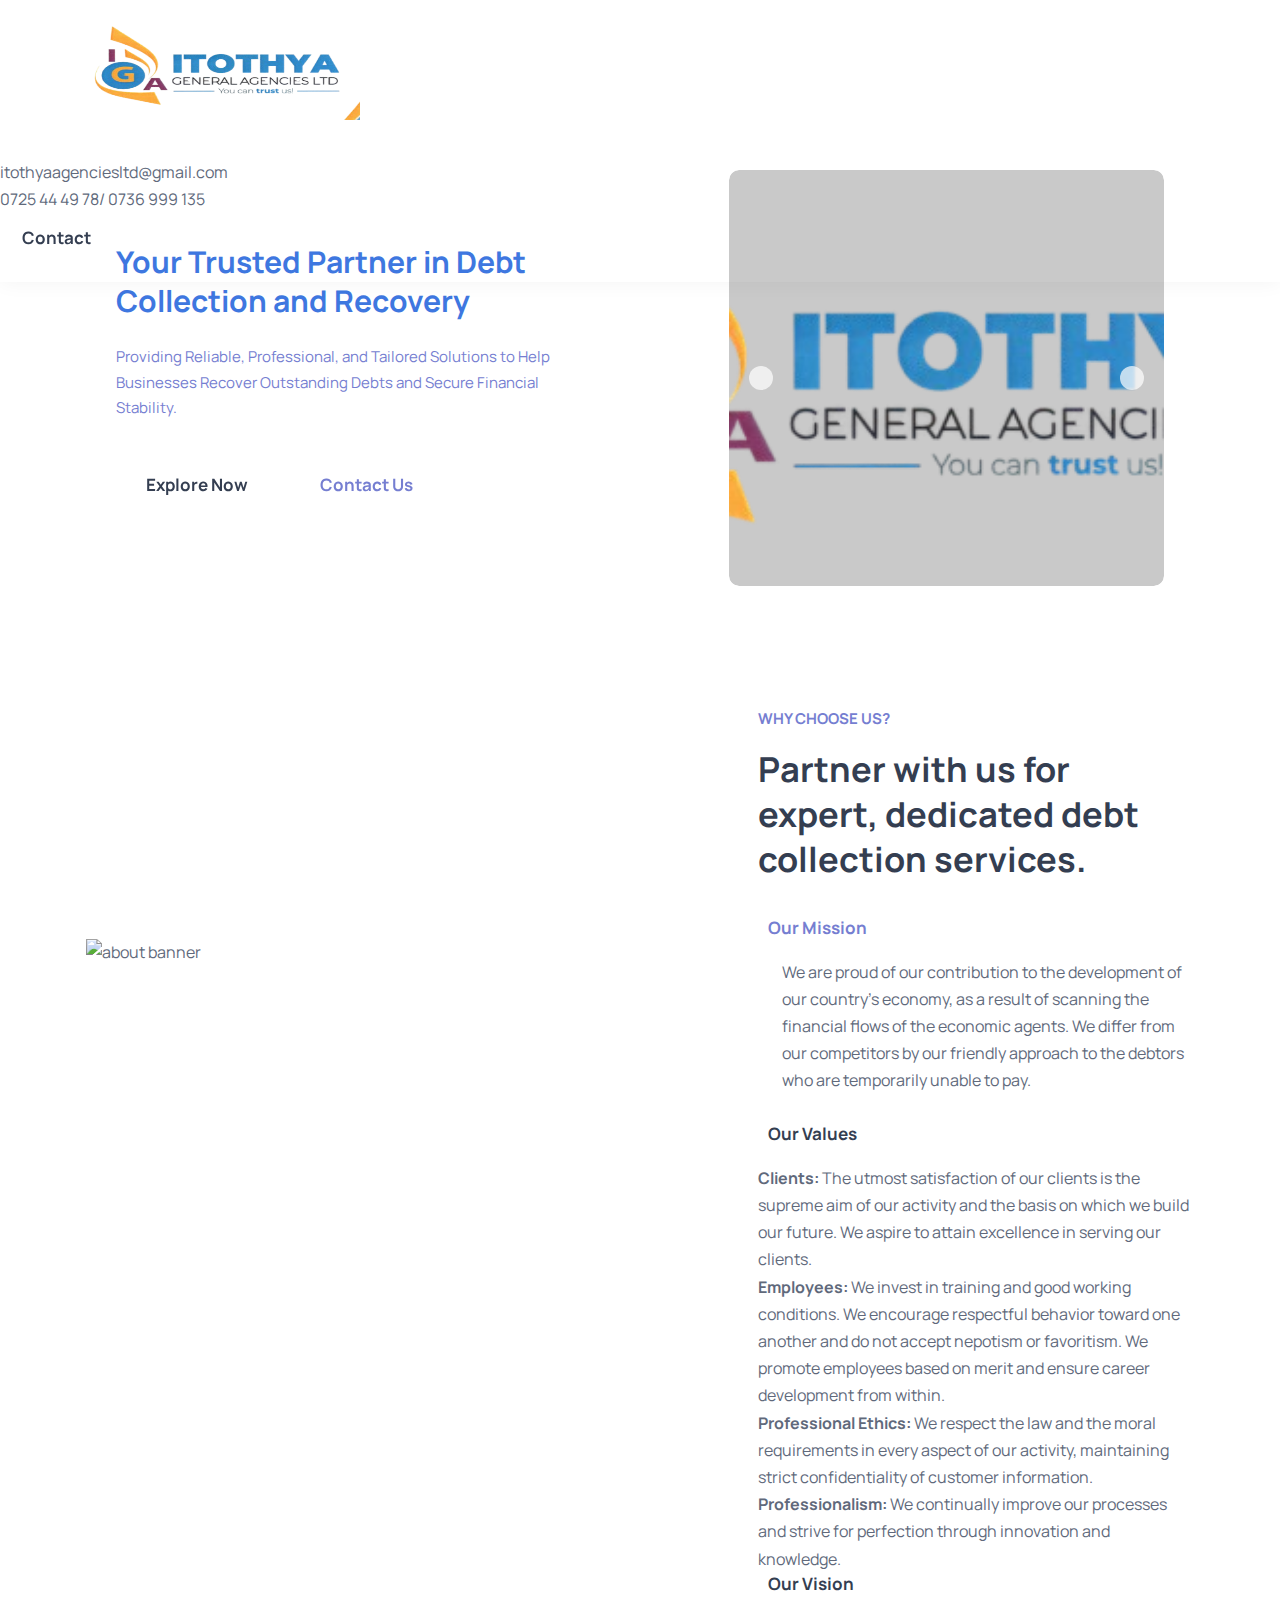
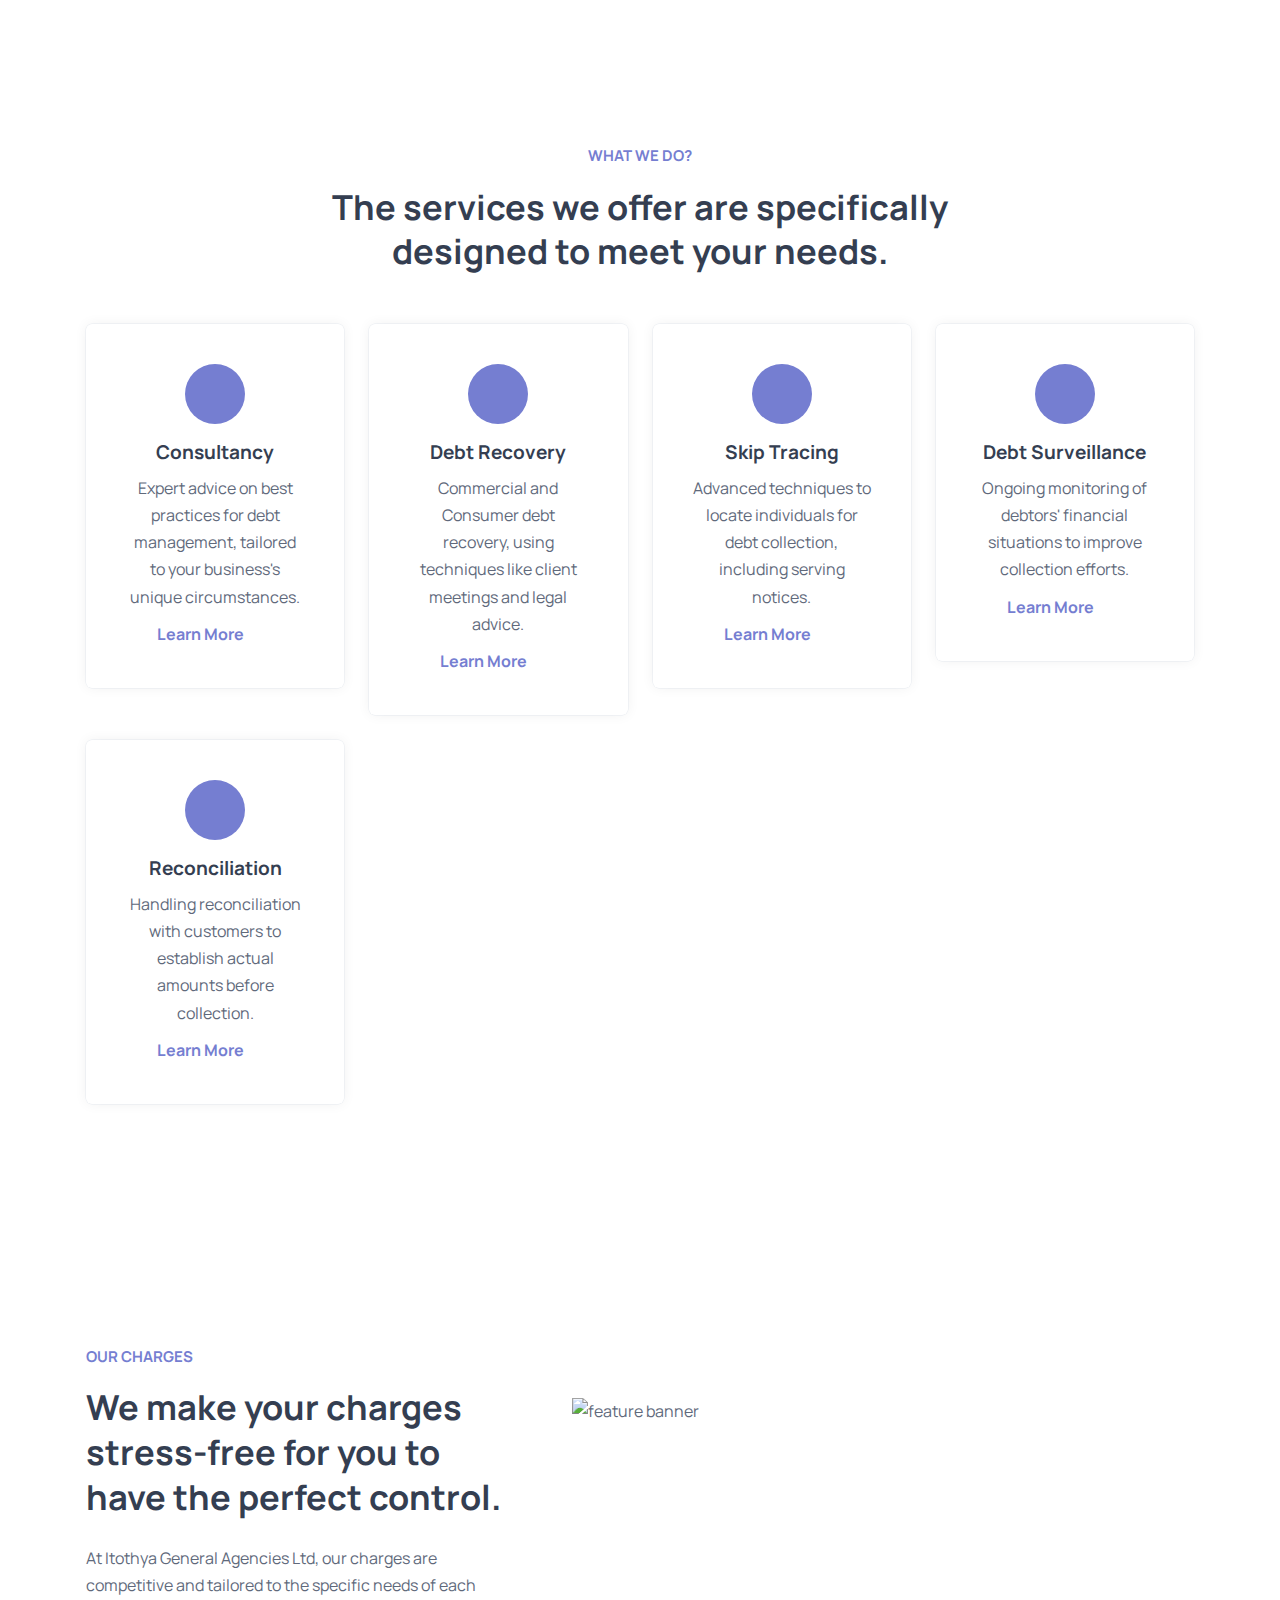
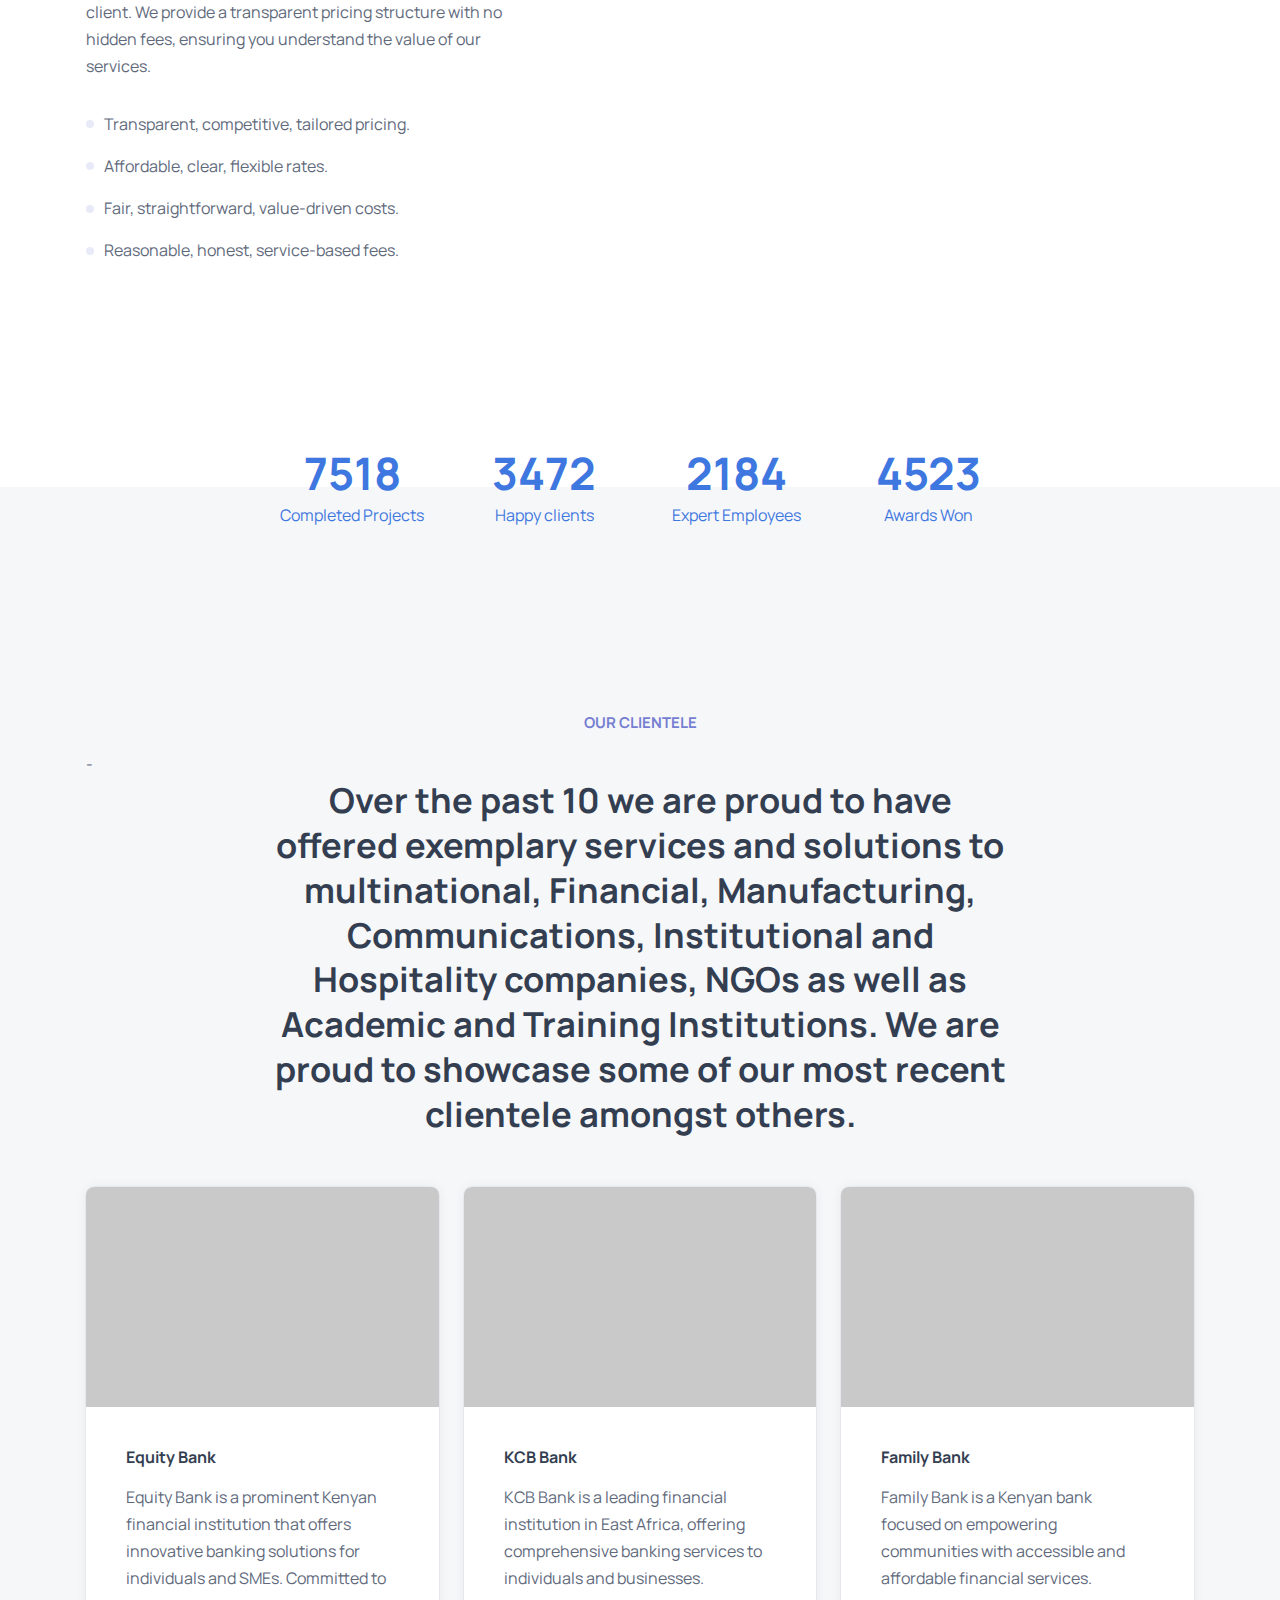
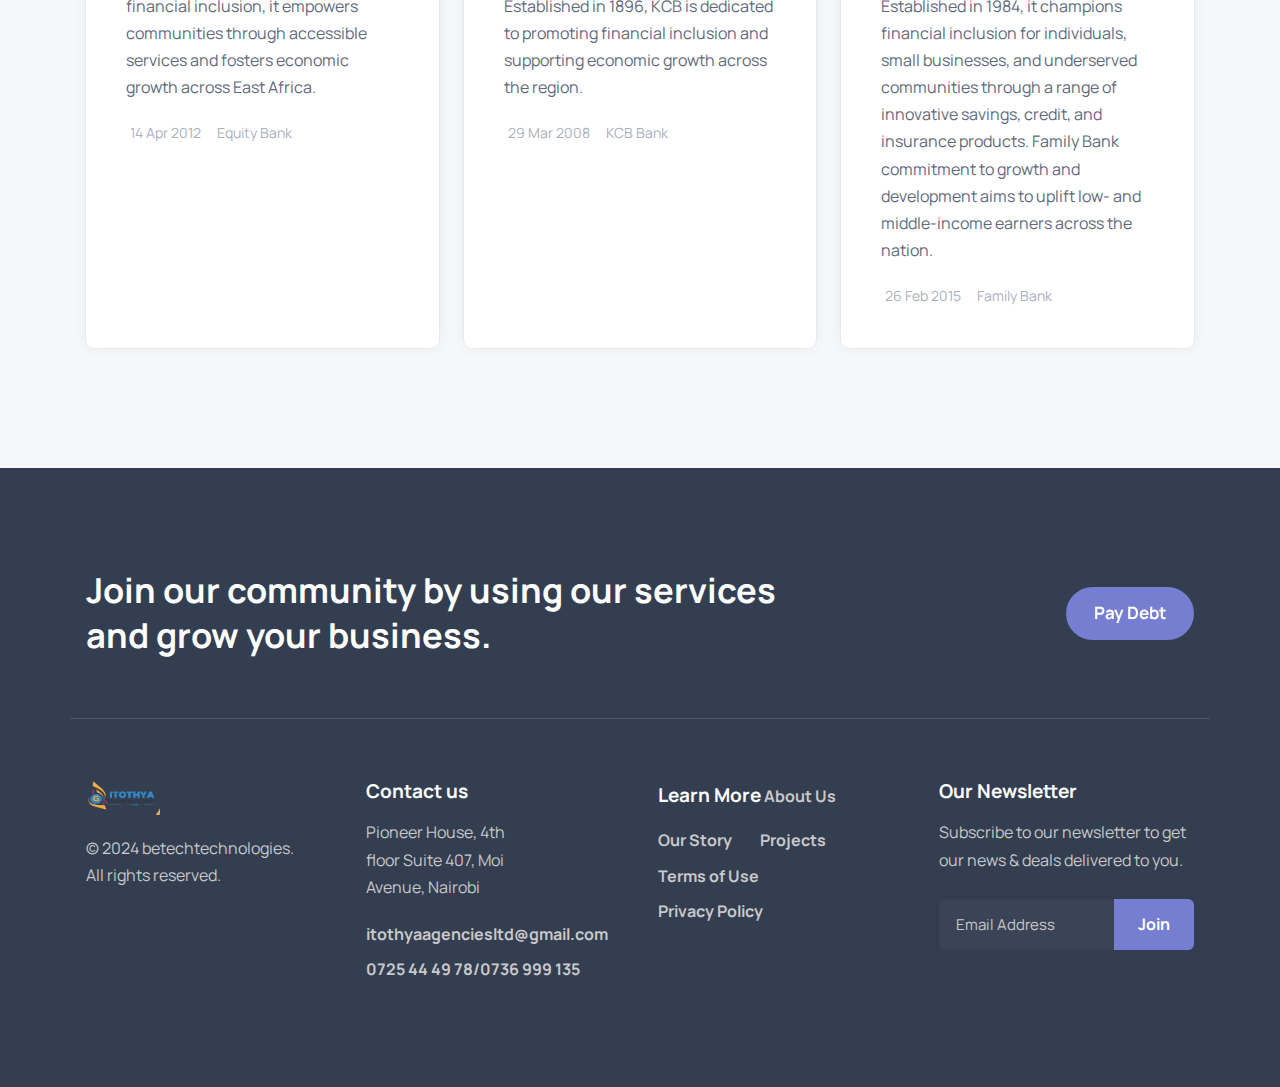
==== commit e5f1025e: "made changes" ====
--- a/src/index.html
+++ b/src/index.html
@@ -16,7 +16,7 @@
   <!-- 
     - favicon
   -->
-  <link rel="Company-icon" href="./assets/Itothyalogo (4).png" type="image/png">
+  <link rel="Company-icon" href="../assets/Itothyalogo (4).png" type="image/png">
 
   <!-- 
     - google font link
@@ -28,14 +28,14 @@
   <!-- 
     - custom css link
   -->
-  <link rel="stylesheet" href="src/styles.css">
+  <link rel="stylesheet" href="style.css">
   <!-- 
     - preload images
   -->
   <!-- Preload your own images -->
-<link rel="preload" as="image" href="assets/home-1.webp">
-<link rel="preload" as="image" href="assets/Itothyalogo (4).png">
-<link rel="preload" as="image" href="assets/Debt-Collections.jpg">
+
+<link rel="Web Image" href="../assets/Itothyalogo (4).png">
+<link rel="Web Image" href="https://encrypted-tbn0.gstatic.com/images?q=tbn:ANd9GcRCADgcxpsKm7VVnknhjXT_cIcvhCpAdPneIw&s">
 
 
 </head>
@@ -50,21 +50,21 @@
     <div class="container">
 
         <a href="#" class="logo">
-            <img src="assets/Itothyalogo (4).png" width="274" height="224" alt="Itothya" class="logo-light">
-            <img src="assets/Itothyalogo (4).png" width="274" height="224" alt="Itothya" class="logo-dark">
+            <img src="../assets/Itothyalogo (4).png" width="274" height="224" alt="Itothya" class="logo-light">
+            <img src="../assets/Itothyalogo (4).png" width="274" height="224" alt="Itothya" class="logo-dark">
           </a>
           
           <nav class="navbar" data-navbar>
             <div class="navbar-top">
               <a href="#" class="logo">
-                <img src="assets/Itothyalogo (4).png" width="74" height="24" alt="Itothya">
+                <img src="../assets/Itothyalogo (4).png" width="74" height="24" alt="Itothya">
               </a>
             </div>
           </nav>
           
 
           <button class="nav-close-btn" aria-label="close menu" data-nav-toggler>
-            <ion-icon name="close-outline" aria-hidden="true"></ion-icon>
+            <ion-icon name="close-outline" aria-hidden="true" role="img" class="md hydrated"></ion-icon>
           </button>
         </div>
 
@@ -132,10 +132,10 @@
 
       </nav>
 
-      <a href="#" class="btn btn-primary">Contact</a>
+      <button><a href="#" class="btn btn-primary">Contact</a></button>
 
       <button class="nav-open-btn" aria-label="open menu" data-nav-toggler>
-        <ion-icon name="menu-outline" aria-hidden="true"></ion-icon>
+        <ion-icon name="menu-outline" aria-hidden="true" role="img" class="md hydrated"></ion-icon>
       </button>
 
       <div class="overlay" data-nav-toggler data-overlay></div>
@@ -147,7 +147,7 @@
 
 
 
-  <main>
+  <main class="content">
     <article>
 
       <!-- 
@@ -155,7 +155,7 @@
       -->
 
       <section class="section hero has-bg-image" aria-label="home"
-        style="background-image: url('./Assests/background.jpeg')">
+        style="background-image: url('https://encrypted-tbn0.gstatic.com/images?q=tbn:ANd9GcR4UMYjS4-nDgnnDVA0Jtty8dS6805ZdFsKIQ&s')">
         <div class="container">
 
           <div class="hero-content">
@@ -186,7 +186,7 @@
                 <li class="slider-item">
 
                   <figure class="img-holder" style="--width: 575; --height: 550;">
-                    <img src="assets/Itothyalogo (4).png" width="575" height="550" alt="" class="img-cover">
+                    <img src="../assets/Itothyalogo (4).png" width="575" height="550" alt="" class="img-cover">
                   </figure>
 
                 </li>
@@ -195,7 +195,7 @@
 
                   <div class="hero-card">
                     <figure class="img-holder" style="--width: 575; --height: 550;">
-                      <img src="assets/DEBT-COLL-SOLUTION-300x94.jpg" width="575" height="550" alt="hero banner"
+                      <img src="https://mlckguqn3ubl.i.optimole.com/cb:kl_A~21c25/w:auto/h:auto/q:90/f:best/ig:avif/https://www.voicesage.com/wp-content/uploads/2023/03/debt-collection-challenges-banner.jpg" width="575" height="550" alt="hero banner"
                         class="img-cover">
                     </figure>
 
@@ -209,7 +209,7 @@
                 <li class="slider-item">
 
                   <figure class="img-holder" style="--width: 575; --height: 550;">
-                    <img src="assets/Debt-Collections.jpg" width="575" height="550" alt="" class="img-cover">
+                    <img src="https://encrypted-tbn0.gstatic.com/images?q=tbn:ANd9GcR-IzpEaVJ5TV_lbOA2hzRV30f_TNsgWtp5mpm9cmhFiJMxL22sYYyve0hSDfgjmyHmdL8&usqp=CAU" width="575" height="550" alt="" class="img-cover">
                   </figure>
 
                 </li>
@@ -238,7 +238,7 @@
         <div class="container">
 
           <figure class="about-banner">
-            <img src="assets/Debt-Collections.jpg" width="800" height="580" loading="lazy" alt="about banner"
+            <img src="https://encrypted-tbn0.gstatic.com/images?q=tbn:ANd9GcTR8YtkEvAuV79zsUOpcAAjB93Bs76R0BH9SQ&s" width="800" height="580" loading="lazy" alt="about banner"
               class="w-100">
           </figure>
 
@@ -382,26 +382,13 @@
   </section>
 
 
-
-
-
-     
-
-                  
-
-
-
-
-
-      <!-- 
-        - #Our Charges
-      -->
+      <!-- our charges -->
 
       <section class="section feature" aria-labelledby="feature-label">
         <div class="container">
 
           <figure class="feature-banner">
-            <img src="./save-removebg-preview.png" width="800" height="531" loading="lazy" alt="feature banner"
+            <img src="https://encrypted-tbn0.gstatic.com/images?q=tbn:ANd9GcSzUY2Usl4WhHHm_qkozQwfgza4ZMM9dyt_VA&s" width="800" height="531" loading="lazy" alt="feature banner"
               class="w-100">
           </figure>
 
@@ -495,7 +482,7 @@
       <section class="stats" aria-label="our stats">
         <div class="container">
 
-            <ul class="stats-card has-bg-image" style="background-image: url('assets/Commission%2BRates%2BDebt%2BAmount%2BCommission%2BRate%2B0%2B-%2B%24500%2B20%25%2B%24501%2B-%2B%242500.jpg')">
+            <ul class="stats-card has-bg-image" style="background-image: url('https://encrypted-tbn0.gstatic.com/images?q=tbn:ANd9GcQVhFA0ihBLyiJRvadjmldKXZ8MB4MfjncN_Q&s')">
 
             <li>
               <p class="card-text">
@@ -509,7 +496,7 @@
               <p class="card-text">
                 <span class="h1">3472</span>
 
-                <spna class="span">Happy Customers</spna>
+                <spna class="span">Happy clients</spna>
               </p>
             </li>
 
@@ -558,8 +545,8 @@
               <div class="project-card">
 
                 <figure class="card-banner img-holder" style="--width: 560; --height: 350;">
-                  <img src="assets/531-5313537_equity-bank-kenya-logo-hd-png-download.webp" width="560" height="350" loading="lazy"
-                    alt="Ligula tristique quis risus" class="img-cover">
+                  <img src="[data-uri]" width="560" height="350" loading="lazy"
+                    alt="531-5313537_equity-bank-kenya-logo-hd-png-download" class="img-cover">
                 </figure>
 
                 <div class="card-content">
@@ -584,7 +571,7 @@
                     <li class="card-meta-item">
                       <ion-icon name="document-text-outline" aria-hidden="true"></ion-icon>
 
-                      <span class="meta-text">KCB Bank</span>
+                      <span class="meta-text">Equity Bank</span>
                     </li>
 
                   </ul>
@@ -598,8 +585,8 @@
               <div class="project-card">
 
                 <figure class="card-banner img-holder" style="--width: 560; --height: 350;">
-                  <img src="assets/kcb-logo-8039CC3D07-seeklogo.com.webp" width="560" height="350" loading="lazy"
-                    alt="Nullam id dolor elit id nibh" class="img-cover">
+                  <img src="[data-uri]" width="560" height="350" loading="lazy"
+                    alt="kcb-logo-8039CC3D07-seeklogo" class="img-cover">
                 </figure>
 
                 <div class="card-content">
@@ -625,7 +612,7 @@
                     <li class="card-meta-item">
                       <ion-icon name="document-text-outline" aria-hidden="true"></ion-icon>
 
-                      <span class="meta-text">JamiiBora</span>
+                      <span class="meta-text">KCB Bank</span>
                     </li>
 
                   </ul>
@@ -639,14 +626,14 @@
               <div class="project-card">
 
                 <figure class="card-banner img-holder" style="--width: 560; --height: 350;">
-                  <img src="assets/family-bank-40-logo.webp" width="560" height="350" loading="lazy"
-                    alt="Ultricies fusce porta elit" class="img-cover">
+                  <img src="[data-uri]" width="560" height="350" loading="lazy"
+                    alt="family-bank-40-logo" class="img-cover">
                 </figure>
 
                 <div class="card-content">
 
                   <h3 class="h3">
-                    <a href="#" class="card-title">JamiiBora</a>
+                    <a href="#" class="card-title">Family Bank</a>
                   </h3>
 
                   <p class="card-text">
@@ -663,7 +650,7 @@
                     <li class="card-meta-item">
                       <ion-icon name="document-text-outline" aria-hidden="true"></ion-icon>
 
-                      <span class="meta-text">JamiiBora</span>
+                      <span class="meta-text">Family Bank</span>
                     </li>
 
                   </ul>
@@ -715,7 +702,7 @@
       <div class="footer-brand">
 
         <a href="#" class="logo">
-          <img src="./Assests/Itothyalogo.png" width="74" height="24" alt="beth home">
+          <img src="../assets/Itothyalogo (4).png" width="74" height="24" alt="Itothya home">
         </a>
 
         <p class="footer-text">
@@ -834,7 +821,7 @@
   <!-- 
     - custom js link
   -->
-  <script src="src/index.js"></script>
+  <script src="../src/index.js"></script>
 
   <!-- 
     - ionicon
--- a/src/style.css
+++ b/src/style.css
@@ -0,0 +1,1162 @@
+
+    /* Inline styles for demonstration. You can move these to your style.css */
+    body {
+      font-family: 'Manrope', sans-serif;
+      background-color: #f8f9fa;
+    }
+    .hero {
+      background-image: url('https://encrypted-tbn0.gstatic.com/images?q=tbn:ANd9GcR4UMYjS4-nDgnnDVA0Jtty8dS6805ZdFsKIQ&s'); /* Ensure the image path is correct */
+      background-size:cover;
+      background-position: center;
+      color: hsl(64, 58%, 17%);
+      padding: 100px; /* Increased padding for better visibility */
+    }
+    .hero h1 {
+      font-size: 3rem; /* Increase the font size for the hero heading */
+    }
+    .hero p {
+      font-size: 1.5rem; /* Increase the font size for the hero text */
+    }
+    .footer {
+      background-color: #343a40;
+      color: #ffffff;
+      padding: 20px 0;
+    }
+  /*-----------------------------------*\
+  #main.css
+\*-----------------------------------*/
+
+/**
+ * copyright 2024 betechtechnologies
+ */
+
+
+
+
+
+/*-----------------------------------*\
+  #CUSTOM PROPERTY
+\*-----------------------------------*/
+
+:root {
+
+    /**
+     * colors
+     */
+  
+    --violet-blue-crayola: hsla(234, 50%, 64%, 1);
+    --dark-cornflower-blue_a7: hsla(214, 88%, 27%, 0.07);
+    --white: hsla(0, 0%, 100%, 1);
+    --white_a3: hsla(0, 0%, 100%, 0.03);
+    --white_a8: hsla(0, 0%, 100%, 0.08);
+    --white_a12: hsla(0, 0%, 100%, 0.12);
+    --white_a70: hsla(0, 0%, 100%, 0.7);
+    --cultured: hsla(220, 20%, 97%, 1);
+    --lavender-web: hsla(233, 52%, 94%, 1);
+    --cadet-blue-crayola: hsla(220, 12%, 70%, 1);
+    --cadet-blue-crayola_a20: hsla(222, 23%, 71%, 0.2);
+    --charcoal: hsla(218, 22%, 26%, 1);
+    --raisin-black: hsla(216, 14%, 14%, 1);
+    --light-gray: hsla(0, 0%, 79%, 1);
+    --blue-crayola: hsla(219, 72%, 56%, 1);
+    --black-coral: hsla(220, 12%, 43%, 1);
+  
+    /**
+     * typography
+     */
+  
+    --ff-manrope: 'Manrope', sans-serif;
+  
+    --fs-1: calc(2.7rem + 1.38vw);
+    --fs-2: calc(2.6rem + .66vw);
+    --fs-3: 2.2rem;
+    --fs-4: 1.9rem;
+    --fs-5: 1.8rem;
+    --fs-6: 1.7rem;
+    --fs-7: 1.5rem;
+    --fs-8: 1.4rem;
+    
+    --fw-700: 700;
+  
+    /** 
+     * spacing
+     */
+  
+    --section-padding: 90px;
+  
+    /**
+     * box shadow
+     */
+  
+    --shadow-1: 0 0 20px hsla(216, 14%, 14%, 0.05);
+    --shadow-2: 0 0 0 0.05rem hsla(214, 88%, 27%, 0.08), 0 0 1.25rem hsla(216, 14%, 14%, 0.06);
+    --shadow-3: 0 0 1.25rem hsla(216, 14%, 14%, 0.04);
+  
+    /**
+     * border radius
+     */
+  
+    --radius-circle: 50%;
+    --radius-pill: 100px;
+    --radius-10: 10px;
+    --radius-8: 8px;
+    --radius-6: 6px;
+  
+    /**
+     * transition
+     */
+  
+    --transition-1: 0.25s ease;
+    --transition-2: 0.5s ease;
+    --transition-3: 0.3s ease-in-out;
+  
+  }
+  
+  
+  
+  
+  
+  /*-----------------------------------*\
+    #RESET
+  \*-----------------------------------*/
+  
+  *,
+  *::before,
+  *::after {
+    margin: 0;
+    padding: 0;
+    box-sizing: border-box;
+  }
+  
+  li { list-style: none; }
+  
+  a,
+  img,
+  span,
+  input,
+  button,
+  ion-icon { display: block; }
+  
+  a {
+    color: inherit;
+    text-decoration: none;
+  }
+  
+  img { height: auto; }
+  
+  input,
+  button {
+    background: none;
+    border: none;
+    font: inherit;
+  }
+  
+  input { width: 100%; }
+  
+  button { cursor: pointer; }
+  
+  ion-icon { pointer-events: none; }
+  
+  address { font-style: normal; }
+  
+  html {
+    font-family: var(--ff-manrope);
+    font-size: 10px;
+    scroll-behavior: smooth;
+  }
+  
+  body {
+    background-color: var(--white);
+    color: var(--black-coral);
+    font-size: 1.6rem;
+    line-height: 1.7;
+  }
+  
+  body.nav-active { overflow: hidden; }
+  
+  ::-webkit-scrollbar { width: 10px; }
+  
+  ::-webkit-scrollbar-track { background-color: hsl(0, 0%, 98%); }
+  
+  ::-webkit-scrollbar-thumb { background-color: hsl(0, 0%, 80%); }
+  
+  ::-webkit-scrollbar-thumb:hover { background-color: hsl(0, 0%, 70%); }
+  
+  
+  
+  
+  
+  /*-----------------------------------*\
+    #REUSED STYLE
+  \*-----------------------------------*/
+  
+  .container { padding-inline: 16px; }
+  
+  .social-list {
+    display: flex;
+    align-items: center;
+    gap: 12px;
+  }
+  
+  .social-link {
+    font-size: 2rem;
+    transition: var(--transition-1);
+  }
+  
+  .social-link:is(:hover, :focus-visible) { transform: translateY(-3px); }
+  
+  .section { padding-block: var(--section-padding); }
+  
+  .has-bg-image {
+    background-repeat: no-repeat;
+    background-position: center;
+    background-size: cover;
+  }
+  
+  .h1,
+  .h2,
+  .h3,
+  .h4,
+  .h5 {
+    color: var(--charcoal);
+    font-weight: var(--fw-700);
+    line-height: 1.3;
+  }
+  
+  .h1 { font-size: var(--fs-1); }
+  
+  .h2 { font-size: var(--fs-2); }
+  
+  .h3 { font-size: var(--fs-3); }
+  
+  .h4 { font-size: var(--fs-4); }
+  
+  .h5 { font-size: var(--fs-6); }
+  
+  .btn {
+    color: var(--violet-blue-crayola);
+    font-size: var(--fs-6);
+    font-weight: var(--fw-700);
+    border: 2px solid var(--white);
+    max-width: max-content;
+    padding: 12px 28px;
+    border-radius: var(--radius-pill);
+    transition: var(--transition-1);
+    will-change: transform;
+  }
+  
+  .btn:is(:hover, :focus-visible) { transform: translateY(-4px); }
+  
+  .btn-primary,
+  .btn-outline:is(:hover, :focus-visible) {
+    background-color: var(--white);
+    color: var(--charcoal);
+  }
+  
+  .img-holder {
+    aspect-ratio: var(--width) / var(--height);
+    background-color: var(--light-gray);
+    overflow: hidden;
+  }
+  
+  .img-cover {
+    width: 100%;
+    height: 100%;
+    object-fit: cover;
+  }
+  
+  .section-subtitle {
+    font-size: var(--fs-7);
+    text-transform: uppercase;
+    color: var(--violet-blue-crayola);
+    font-weight: var(--fw-700);
+    margin-block-end: 16px;
+  }
+  
+  .grid-list {
+    display: grid;
+    gap: 25px;
+  }
+  
+  .w-100 { width: 100%; }
+  
+  
+  
+  
+  
+  /*-----------------------------------*\
+    #HEADER
+  \*-----------------------------------*/
+  
+  .header .btn { display: none; }
+  
+  .header {
+    position: absolute;
+    top: 5;
+    left: 5;
+    width: 100%;
+    padding-block: 20px;
+    box-shadow: var(--shadow-1);
+    z-index: 4;
+  }
+  
+  .header.active {
+    background-color: var(--white);
+    position: fixed;
+    animation: slideIn 0.5s ease forwards;
+  }
+  
+  @keyframes slideIn {
+    0% { transform: translateY(-100%); }
+    100% { transform: translateY(0); }
+  }
+  
+  .header .container {
+    display: flex;
+    justify-content: space-between;
+    align-items:flex-start;
+    gap: 16px
+  }
+  
+  .header.active .logo-light,
+  .header .logo-dark { display: none; }
+  
+  .header .logo-light,
+  .header.active .logo-dark { display: block;
+    max-height: 100px;
+    margin-right: px;
+  }
+
+  
+  .nav-open-btn {
+    font-size: 3.5rem;
+    color: var(--white);
+  }
+  
+  .header.active .nav-open-btn { color: var(--charcoal); }
+  
+  .navbar {
+    position: fixed;
+    top: 0px;
+    left: -300px;
+    background-color: var(--raisin-black);
+    color: var(--white);
+    max-width: 300px;
+    width: 100%;
+    height: 100vh;
+    padding-right: 15px;
+    padding-left: 15px;
+    padding-block-end: 40px;
+    display: flex;
+    flex-direction: column;
+    gap: 30px;
+    z-index: 1000;
+    visibility: hidden;
+    transition: var(--transition-3);
+  }
+  
+  .navdiv{
+    display: flex;
+    align-items:flex-end;
+    justify-content: space-between;
+  }
+
+  li{
+    list-style: none;
+    display: inline-block;
+  }
+
+  li a{
+    color: var(--fs-3yellow);
+    font-size: 16px;
+    font-weight: bold;
+    margin-right: 25px;
+  }
+  .navbar.active {
+    transform: translateX(300px);
+  }
+
+  .content {
+    margin-left: 0; 
+    transition: margin-left 0.3s;
+}
+
+.navbar.active + .content { 
+    margin-left: 300px; 
+}
+  
+  .navbar-top {
+    display: flex;
+    justify-content: space-between;
+    align-items: center;
+  }
+  
+  .nav-close-btn {
+    background-color: var(--white_a8);
+    color: var(--white);
+    font-size: 2rem;
+    padding: 6px;
+    border-radius: var(--radius-circle);
+    transition: var(--transition-1);
+  }
+  
+  .nav-close-btn ion-icon { --ionicon-stroke-width: 50px; }
+  
+  .nav-close-btn:is(:hover, :focus-visible) { background-color: var(--white_a12); }
+  
+  .navbar-list { margin-block-end: auto; }
+  
+  .navbar-link {
+    font-weight: var(--fw-700);
+    padding-block: 6px;
+  }
+  
+  .contact-link { transition: var(--transition-1); }
+  
+  .contact-link:is(:hover, :focus-visible) { color: var(--violet-blue-crayola); }
+  
+  .overlay {
+    position: fixed;
+    top: 0;
+    left: 0;
+    width: 100%;
+    height: 100vh;
+    background-color: var(--raisin-black);
+    pointer-events: none;
+    opacity: 0;
+    transition: var(--transition-1);
+  }
+  
+  .overlay.active {
+    pointer-events: all;
+    opacity: 0.8;
+  }
+  
+  
+  
+  
+  
+  /*-----------------------------------*\
+    #HERO
+  \*-----------------------------------*/
+  
+  .hero {
+    padding-block-start: calc(var(--section-padding) + 10px);
+    text-align: center;
+  }
+  
+  .hero .container {
+    display: grid;
+    gap: 70px;
+  }
+  
+  .hero-title { color: var(--blue-crayola); }
+  
+  .hero-text {
+    font-size: var(--fs-5);
+    color: var(--violet-blue-crayola);
+    margin-block: 24px 36px;
+  }
+  
+  .btn-wrapper {
+    display: flex;
+    flex-wrap: wrap;
+    justify-content: center;
+    align-items: center;
+    gap: 12px;
+  }
+  
+  .hero-slider,
+  .hero-card { position: relative; }
+  
+  .hero-card .play-btn {
+    position: absolute;
+    top: 50%;
+    left: 50%;
+    transform: translate(-50%, -50%);
+    background-color: var(--white);
+    color: var(--charcoal);
+    font-size: 2rem;
+    padding: 25px;
+    border-radius: var(--radius-circle);
+    transition: var(--transition-1);
+    animation: pulse 2s ease infinite;
+  }
+  
+  .hero-card .play-btn:is(:hover, :focus-visible) { color: var(--violet-blue-crayola); }
+  
+  @keyframes pulse {
+    0% { box-shadow: 0 0 0 0 var(--white_a70); }
+    75% { box-shadow: 0 0 0 20px transparent; }
+  }
+  
+  .hero .slider-inner {
+    border-radius: var(--radius-10);
+    overflow: hidden;
+  }
+  
+  .hero .slider-container {
+    position: relative;
+    display: flex;
+    align-items: flex-start;
+    gap: 8px;
+    transition: var(--transition-2);
+  }
+  
+  .hero .slider-item {
+    min-width: 100%;
+    width: 100%;
+    border-radius: var(--radius-10);
+    overflow: hidden;
+  }
+  
+  .hero .slider-btn {
+    position: absolute;
+    top: 50%;
+    transform: translateY(-50%);
+    background-color: var(--white_a70);
+    color: var(--charcoal);
+    font-size: 2rem;
+    padding: 12px;
+    border-radius: var(--radius-circle);
+    transition: var(--transition-1);
+  }
+  
+  .hero .slider-btn:is(:hover, :focus-visible) { background-color: var(--white); }
+  
+  .hero .slider-btn.prev { left: 20px; }
+  
+  .hero .slider-btn.next { right: 20px; }
+  
+  
+  
+  
+  
+  /*-----------------------------------*\
+    #SERVICE
+  \*-----------------------------------*/
+  
+  .service { text-align: center; }
+  
+  .service .section-title { margin-block-end: 50px; }
+  
+  .service-card {
+    padding: 40px;
+    box-shadow: var(--shadow-2);
+    border-radius: var(--radius-6);
+  }
+  
+  .service-card .card-icon {
+    width: 60px;
+    height: 60px;
+    background-color: var(--violet-blue-crayola);
+    display: grid;
+    place-items: center;
+    color: var(--white);
+    font-size: 2.5rem;
+    border-radius: var(--radius-circle);
+    margin-inline: auto;
+  }
+  
+  .service-card .card-icon ion-icon { --ionicon-stroke-width: 50px; }
+  
+  .service-card .card-title { margin-block: 16px 10px; }
+  
+  .service-card .btn-text {
+    display: flex;
+    justify-content: center;
+    align-items: center;
+    gap: 4px;
+    margin-block-start: 10px;
+    color: var(--violet-blue-crayola);
+    font-weight: var(--fw-700);
+    transition: var(--transition-1);
+  }
+  
+  .service-card .btn-text:is(:hover, :focus-visible) { opacity: 0.9; }
+  
+  
+  
+  
+  
+  /*-----------------------------------*\
+    #ABOUT
+  \*-----------------------------------*/
+  
+  .about .container {
+    display: grid;
+    gap: 50px;
+  }
+  
+  .about .section-title { margin-block-end: 35px; }
+  
+  .accordion-card .card-title { padding-block-end: 20px; }
+  
+  .accordion-btn {
+    display: flex;
+    align-items: center;
+    gap: 10px;
+  }
+  
+  .accordion-btn ion-icon {
+    font-size: 1.5rem;
+    color: var(--blue-crayola);
+    transition: var(--transition-1);
+  }
+  
+  .accordion-card.expanded .accordion-btn ion-icon {
+    transform: rotate(0.5turn);
+  }
+  
+  .accordion-btn .span { transition: var(--transition-1); }
+  
+  .accordion-btn:is(:hover, :focus-visible) .span,
+  .accordion-card.expanded .accordion-btn .span { color: var(--violet-blue-crayola); }
+  
+  .accordion-content {
+    padding-inline-start: 24px;
+    max-height: 0;
+    overflow: hidden;
+  }
+  
+  .accordion-card.expanded .accordion-content {
+    max-height: max-content;
+    padding-block-end: 20px;
+  }
+  
+  
+  
+  
+  
+  /*-----------------------------------*\
+    #FEATURES
+  \*-----------------------------------*/
+  
+  .feature .container {
+    display: grid;
+    gap: 50px;
+  }
+  
+  .feature .section-text { margin-block: 25px 30px; }
+  
+  .feature-list {
+    display: grid;
+    gap: 15px;
+  }
+  
+  .feature-card {
+    display: flex;
+    align-items: center;
+    gap: 10px;
+  }
+  
+  .feature-card .card-icon {
+    background-color: var(--lavender-web);
+    font-size: 1.4rem;
+    padding: 4px;
+    border-radius: var(--radius-circle);
+  }
+  
+  .feature-card .card-icon ion-icon { --ionicon-stroke-width: 40px; }
+  
+  
+  
+  
+  
+  /*-----------------------------------*\
+    #STATS
+  \*-----------------------------------*/
+  
+  .stats { background-image: linear-gradient(to bottom, var(--white) 50%, var(--cultured) 50%); }
+  
+  .stats-card {
+    display: grid;
+    grid-template-columns: 1fr 1fr;
+    text-align: center;
+    gap: 36px 24px;
+    padding: 45px 30px;
+    border-radius: var(--radius-8);
+  }
+  
+  .stats-card .card-text > * { color: var(--blue-crayola); }
+  
+  
+  
+  
+  
+  /*-----------------------------------*\
+    #PROJECT
+  \*-----------------------------------*/
+  
+  .project { background-color: var(--cultured); }
+  
+  .project :is(.section-subtitle, .section-title) { text-align: center; }
+  
+  .project .section-title { margin-block-end: 50px; }
+  
+  .project-card {
+    background-color: var(--white);
+    border-radius: var(--radius-8);
+    overflow: hidden;
+    box-shadow: var(--shadow-2);
+    height: 100%;
+  }
+  
+  .project-card .card-content { padding: 30px; }
+  
+  .project-card .card-title { transition: var(--transition-1); }
+  
+  .project-card .card-title:is(:hover, :focus-visible) { color: var(--violet-blue-crayola); }
+  
+  .project-card .card-text { margin-block: 16px 20px; }
+  
+  .project-card .card-meta-list {
+    display: flex;
+    flex-wrap: wrap;
+    gap: 12px;
+  }
+  
+  .project-card .card-meta-item {
+    display: flex;
+    align-items: center;
+    gap: 4px;
+    color: var(--cadet-blue-crayola);
+    font-size: var(--fs-8);
+  }
+  
+  
+  
+  
+  
+  /*-----------------------------------*\
+    #CTA
+  \*-----------------------------------*/
+  
+  .cta { background-color: var(--charcoal); }
+  
+  .cta .container {
+    padding-block: 100px 60px;
+    border-block-end: 1px solid var(--cadet-blue-crayola_a20);
+  }
+  
+  .cta .section-title {
+    color: var(--white);
+    margin-block-end: 30px;
+  }
+  
+  .cta .btn {
+    background-color: var(--violet-blue-crayola);
+    color: var(--white);
+    border: none;
+  }
+  
+  
+  
+  
+  
+  /*-----------------------------------*\
+    #FOOTER
+  \*-----------------------------------*/
+  
+  .footer {
+    background-color: var(--charcoal);
+    padding-block: 60px 100px;
+    color: var(--light-gray);
+  }
+  
+  .footer-brand .footer-text { margin-block: 20px; }
+  
+  .footer .social-list { color: var(--white); }
+  
+  .footer-list-title {
+    color: var(--white);
+    margin-block-end: 16px;
+  }
+  
+  .footer-link {
+    padding-block: 4px;
+    transition: var(--transition-1);
+  }
+  
+  .footer-link:is(:hover, :focus-visible) { color: var(--violet-blue-crayola); }
+  
+  .input-wrapper {
+    position: relative;
+    margin-block-start: 25px;
+  }
+  
+  .input-field {
+    background-color: var(--white_a3);
+    color: var(--light-gray);
+    font-size: var(--fs-7);
+    padding: 12px 16px;
+    border: 1px solid var(--dark-cornflower-blue_a7);
+    border-radius: var(--radius-6);
+    box-shadow: var(--shadow-3);
+    outline: none;
+  }
+  
+  .input-field::placeholder { color: inherit; }
+  
+  .submit-btn {
+    position: absolute;
+    top: 0;
+    right: 0;
+    bottom: 0;
+    border-radius: 0 var(--radius-6) var(--radius-6) 0;
+    background-color: var(--violet-blue-crayola);
+    color: var(--white);
+    padding-inline: 24px;
+    font-weight: var(--fw-700);
+  }
+  
+  
+  
+  
+  
+  /*-----------------------------------*\
+    #MEDIA QUERIES
+  \*-----------------------------------*/
+  
+  /**
+   * responsive for large than 575px screen
+   */
+  
+  @media (min-width: 575px) {
+  
+    /**
+     * REUSED STYLE
+     */
+  
+    .container {
+      max-width: 540px;
+      width: 100%;
+      margin-inline: auto;
+    }
+  
+  
+  
+    /**
+     * PROJECTS
+     */
+  
+    .project-card .card-content { padding: 40px; }
+  
+  }
+  
+  
+  
+  
+  
+  /**
+   * responsive for large than 768px screen
+   */
+  
+  @media (min-width: 768px) {
+  
+    /**
+     * CUSTOM PROPERTY
+     */
+  
+    :root {
+  
+      /**
+       * spacing
+       */
+  
+      --section-padding: 120px;
+  
+    }
+  
+  
+  
+    /**
+     * REUSED STYLE
+     */
+  
+    .container { max-width: 720px; }
+  
+    .grid-list { grid-template-columns: 1fr 1fr; }
+  
+  
+  
+    /**
+     * HEADER
+     */
+  
+    .header .btn {
+      display: block;
+      margin-inline-start: auto;
+      padding: 8px 20px;
+    }
+  
+    .header.active .btn {
+      background-color: var(--violet-blue-crayola);
+      border-color: var(--violet-blue-crayola);
+      color: var(--white);
+    }
+  
+  
+  
+    /**
+     * HERO
+     */
+  
+    .hero-content {
+      max-width: 85%;
+      margin-inline: auto;
+    }
+  
+    .hero-text { --fs-5: 2rem; }
+  
+  
+  
+    /**
+     * SERVICE
+     */
+  
+    .service .section-title {
+      max-width: 30ch;
+      margin-inline: auto;
+    }
+  
+  
+  
+    /**
+     * ABOUT
+     */
+  
+    .about .container {
+      grid-template-columns: 1fr 0.7fr;
+      align-items: center;
+    }
+  
+  
+  
+    /**
+     * FEATURE
+     */
+  
+    .feature .container {
+      grid-template-columns: 0.7fr 1fr;
+      align-items: center;
+    }
+  
+    .feature-banner { order: 1; }
+  
+  }
+  
+  
+  
+  
+  
+  /**
+   * responsive for large than 992px screen
+   */
+  
+  @media (min-width: 992px) {
+  
+    /**
+     * REUSED STYLE
+     */
+  
+    .container { max-width: 960px; }
+  
+  
+  
+    /**
+     * HEADER
+     */
+  
+    .nav-open-btn,
+    .navbar > *:not(.navbar-list),
+    .overlay { display: none; }
+  
+    .navbar,
+    .navbar.active {
+      all: unset;
+      display: block;
+      margin-inline: auto 24px;
+    }
+  
+    .navbar-list {
+      display: flex;
+      gap: 30px;
+    }
+  
+    .navbar-link {
+      color: var(--white);
+      transition: var(--transition-1);
+      align-content:flex-end;
+    }
+  
+    .navbar-link:is(:hover, :focus-visible) { opacity: 0.7; }
+  
+    .header.active .navbar-link { color: var(--lavender-web); }
+  
+    .header.active .navbar-link:is(:hover, :focus-visible) {
+      opacity: 1;
+      color: var(--dark-cornflower-blue_a7);
+    }
+  
+    .header .btn { margin-inline-start: 0; }
+  
+  
+  
+    /**
+     * HERO
+     */
+  
+    .hero {
+      padding-block-start: calc(var(--section-padding) + 50px);
+      text-align: left;
+    }
+  
+    .hero .container {
+      grid-template-columns: 1fr 0.8fr;
+      align-items: center;
+    }
+  
+    .hero-content {
+      max-width: unset;
+      margin-inline: 0;
+    }
+  
+    .btn-wrapper { justify-content: flex-start; }
+  
+  
+  
+    /**
+     * STATS
+     */
+  
+    .stats-card { grid-template-columns: repeat(4, 1fr); }
+  
+  
+  
+    /**
+     * PROJECT
+     */
+  
+    .project .section-title {
+      max-width: 32ch;
+      margin-inline: auto;
+    }
+  
+  
+  
+    /**
+     * CTA
+     */
+  
+    .cta .container {
+      display: flex;
+      justify-content: space-between;
+      align-items: center;
+    }
+  
+    .cta .btn { min-width: max-content; }
+  
+    .cta .section-title {
+      max-width: 30ch;
+      margin-block-end: 0;
+    }
+  
+  
+  
+    /**
+     * FOOTER
+     */
+  
+    .footer .grid-list { grid-template-columns: repeat(4, 1fr); }
+  
+  }
+  
+  
+  
+  
+  
+  /**
+   * responsive for large than 1200px screen
+   */
+  
+  @media (min-width: 1200px) {
+  
+    /**
+     * REUSED STYLE
+     */
+  
+    .container { max-width: 1140px; }
+  
+  
+  
+    /**
+     * HERO
+     */
+  
+    .hero-text { padding-inline-end: 100px; }
+  
+  
+  
+    /**
+     * SERVICE
+     */
+  
+    .service .grid-list { grid-template-columns: repeat(4, 1fr); }
+  
+  
+  
+    /**
+     * STATS
+     */
+  
+    .stats .container { max-width: 70%; }
+  
+    .stats-card { padding: 60px; }
+  
+  
+  
+    /**
+     * PROJECT
+     */
+  
+    .project .grid-list { grid-template-columns: repeat(3, 1fr); }
+  
+  
+  
+    /**
+     * FOOTER
+     */
+  
+    address.footer-text {
+      padding-inline-end: 100px;
+      margin-block-end: 16px;
+    }
+  
+  }
+  
+  
+  
+  
+  
+  /**
+   * responsive for large than 1400px screen
+   */
+  
+  @media (min-width: 1400px) {
+  
+    /**
+     * REUSED STYLE
+     */
+  
+    .container { max-width: 1320px; }
+  
+    
+  
+    /**
+     * FEATURE
+     */
+  
+    .feature-list { grid-template-columns: 1fr 1fr; }
+  
+  }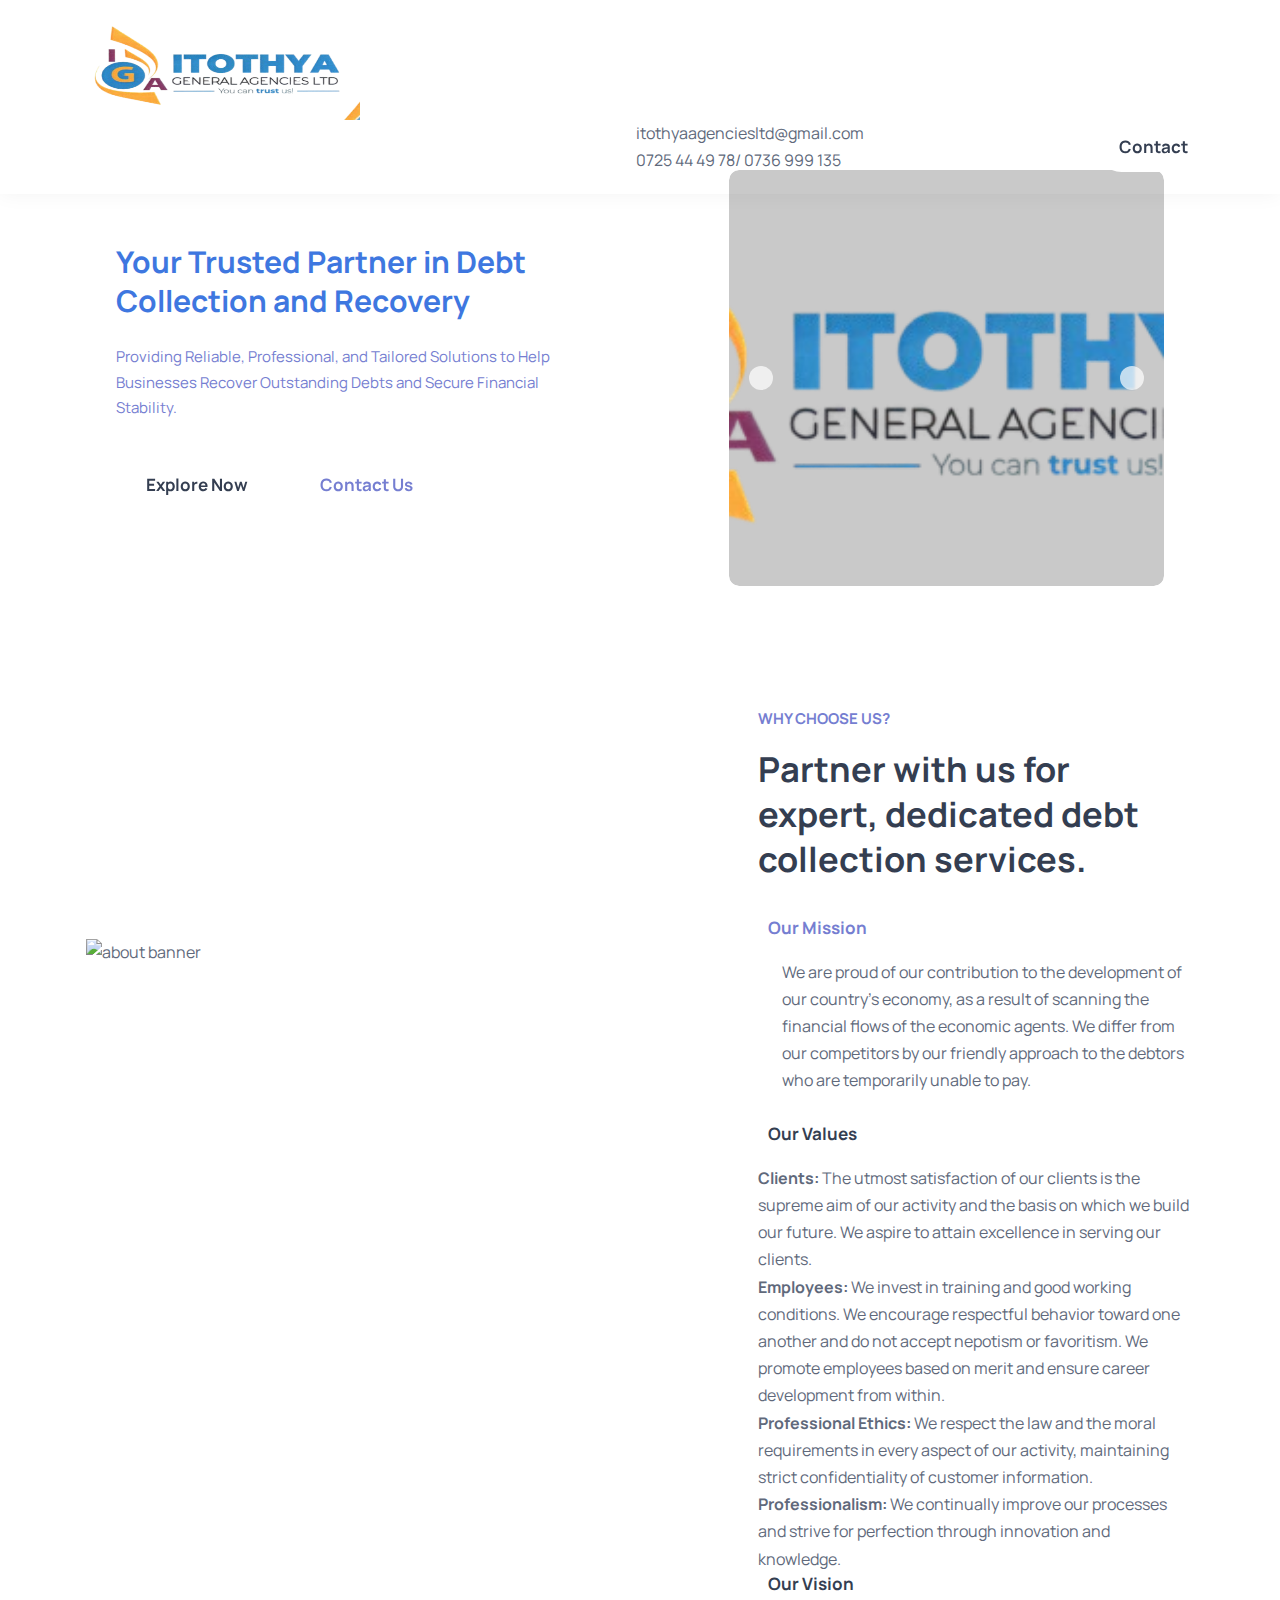
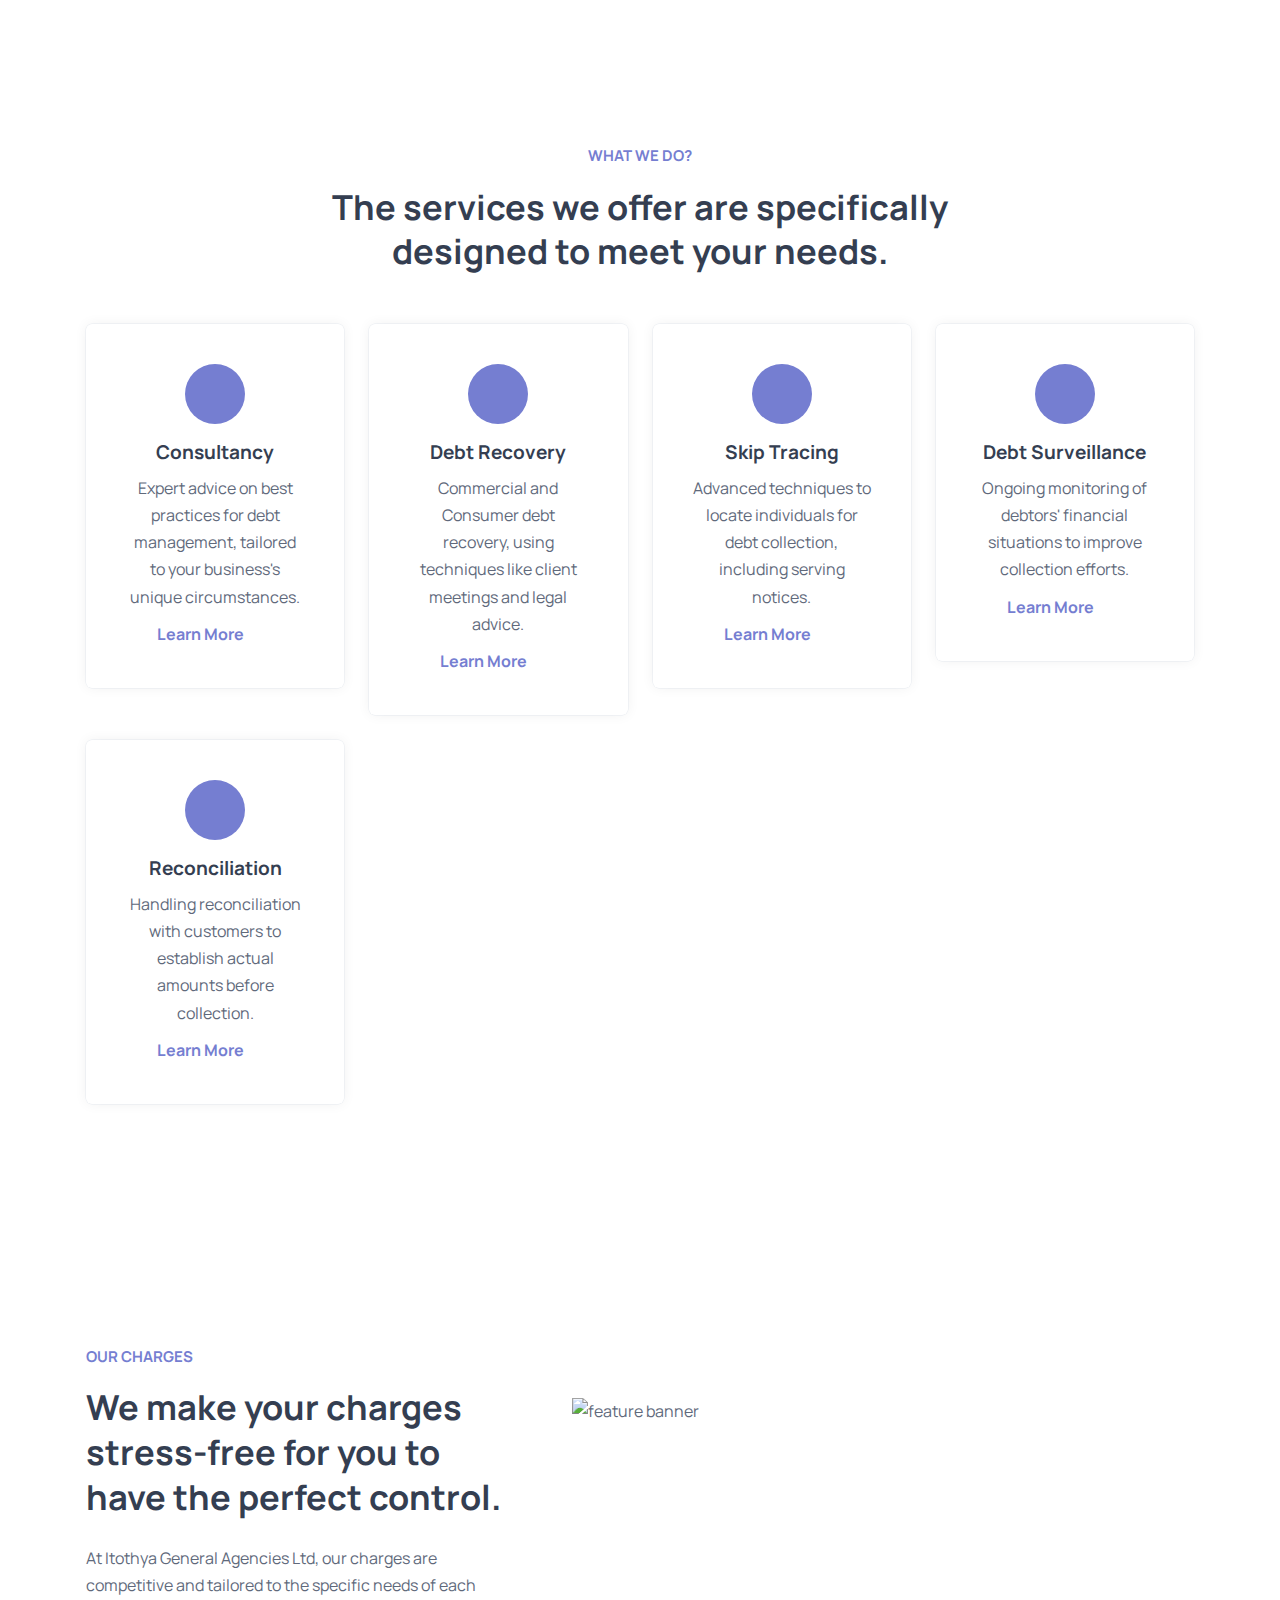
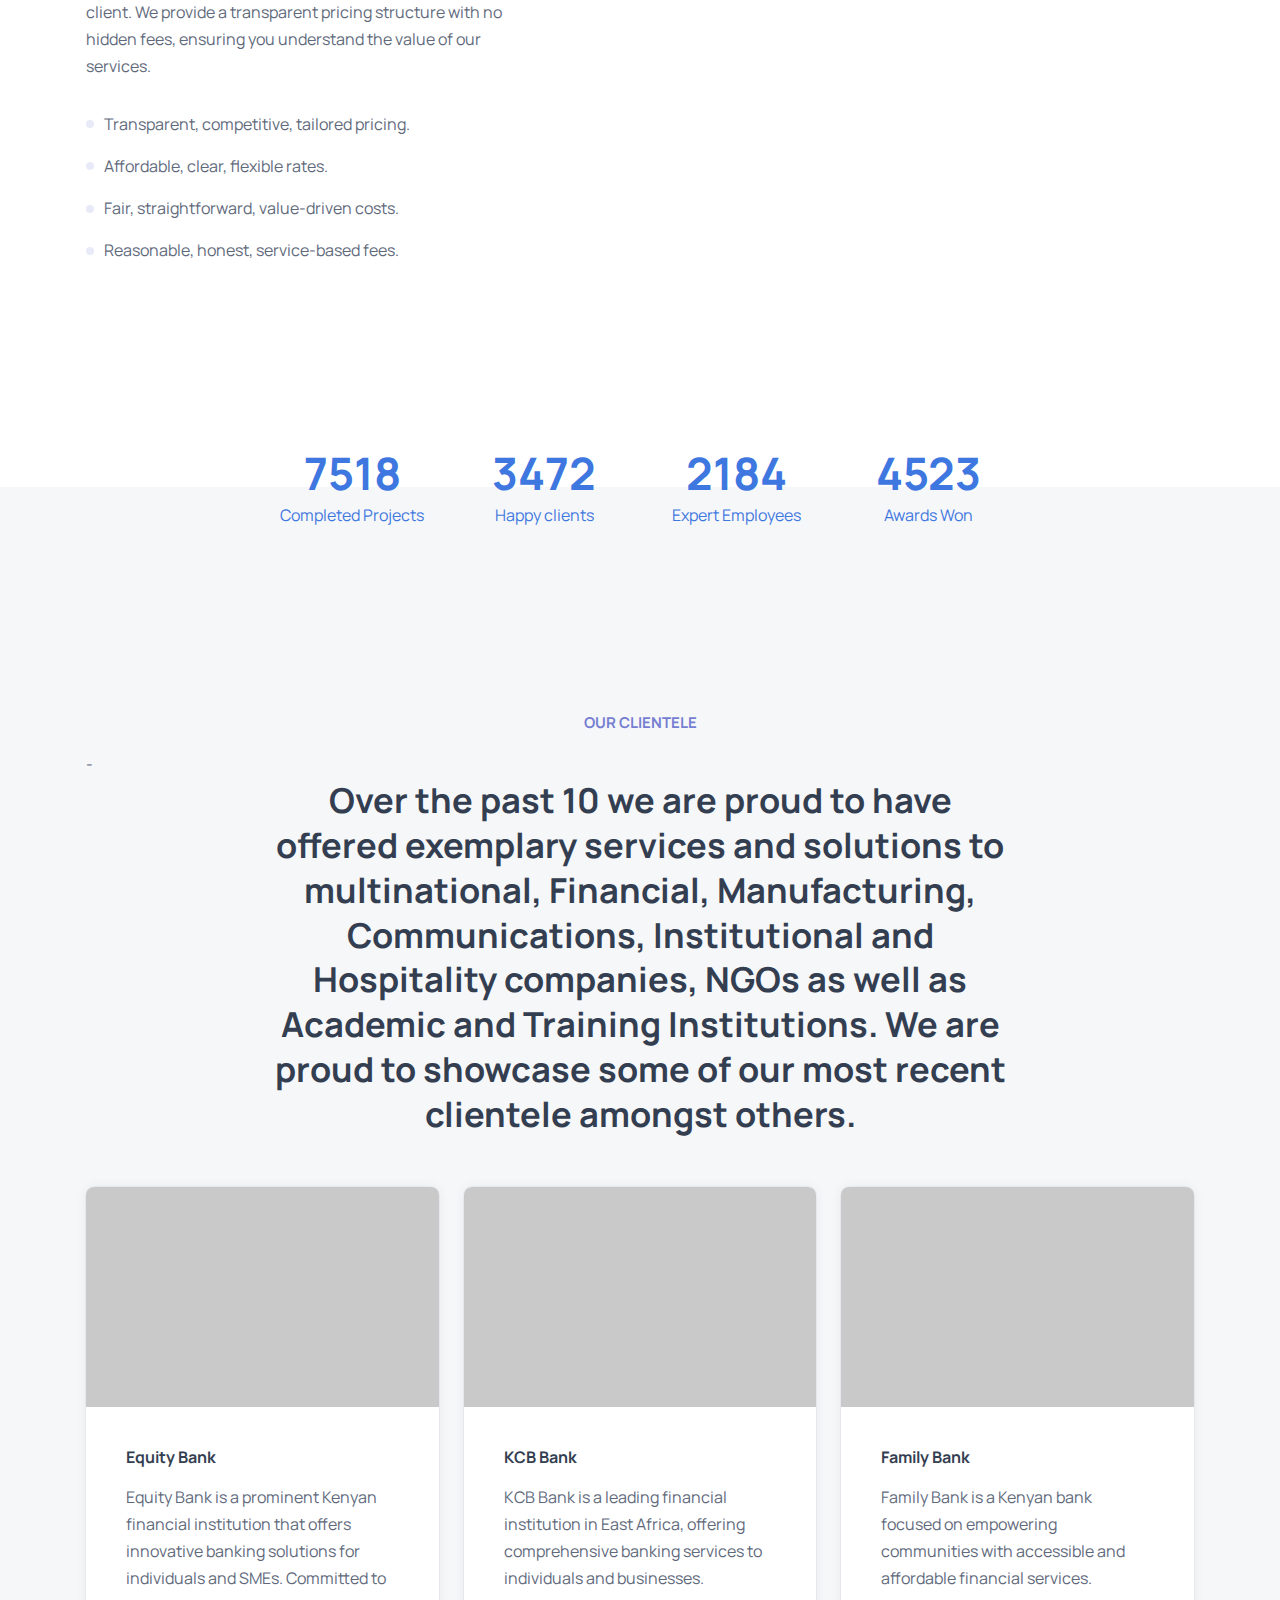
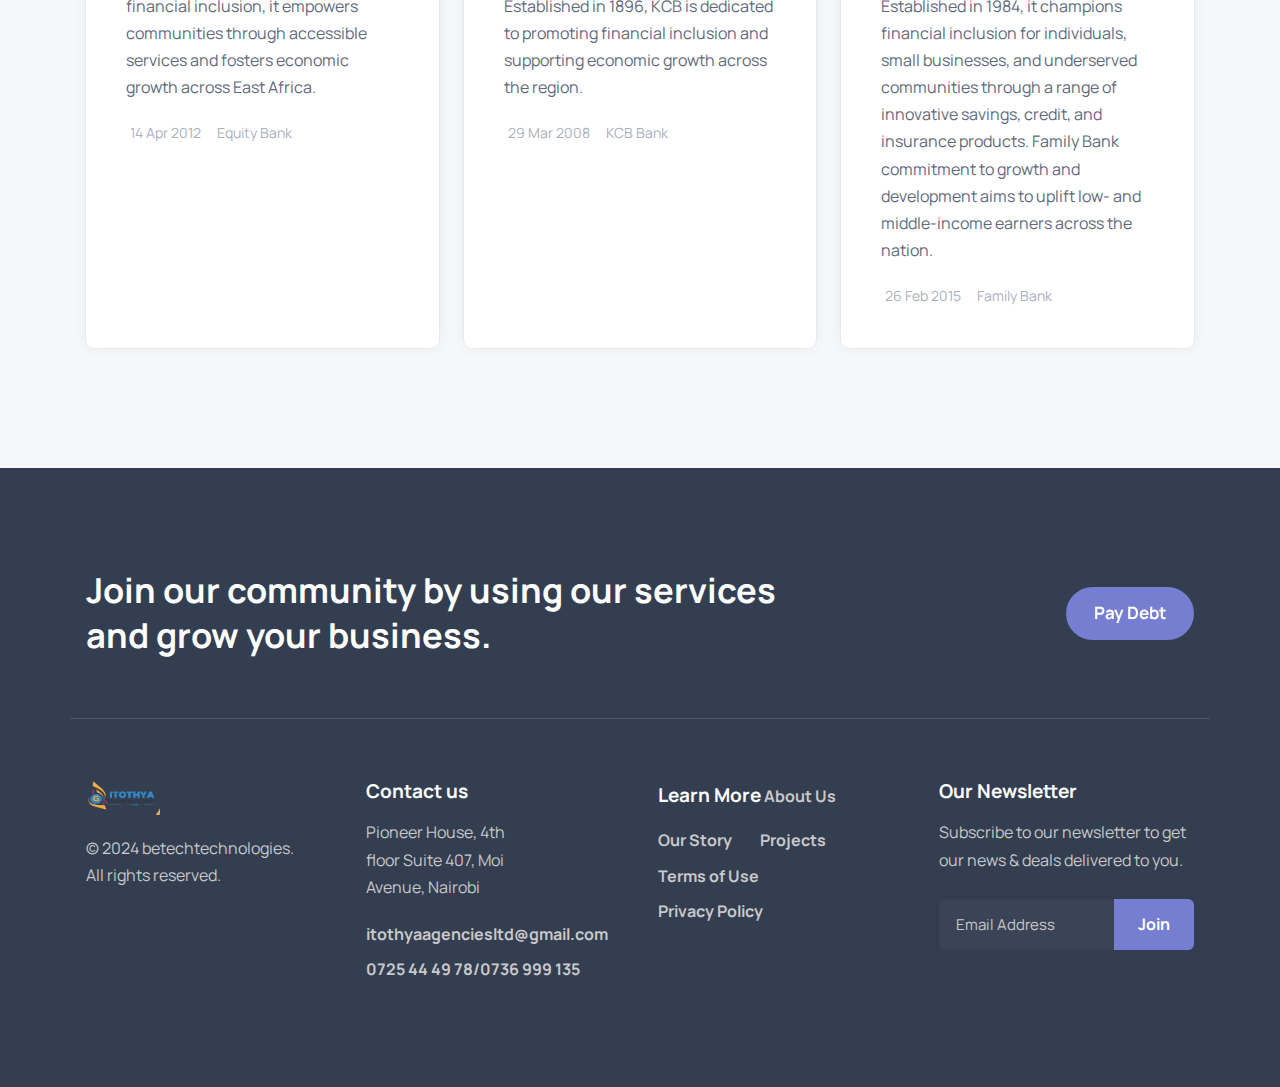
==== commit d6621947: "made changes" ====
--- a/src/index.html
+++ b/src/index.html
@@ -68,7 +68,8 @@
           </button>
         </div>
 
-        <ul class="navbar-list">
+        <nav class="navbar-list">
+          <ul class="navbar-list">
 
           <li>
             <a href="#" class="navbar-link">Home</a>
@@ -130,7 +131,6 @@
 
         </ul>
 
-      </nav>
 
       <button><a href="#" class="btn btn-primary">Contact</a></button>
 
@@ -141,7 +141,8 @@
       <div class="overlay" data-nav-toggler data-overlay></div>
 
     </div>
-  </header>
+  </nav>
+</header>
 
 
 
